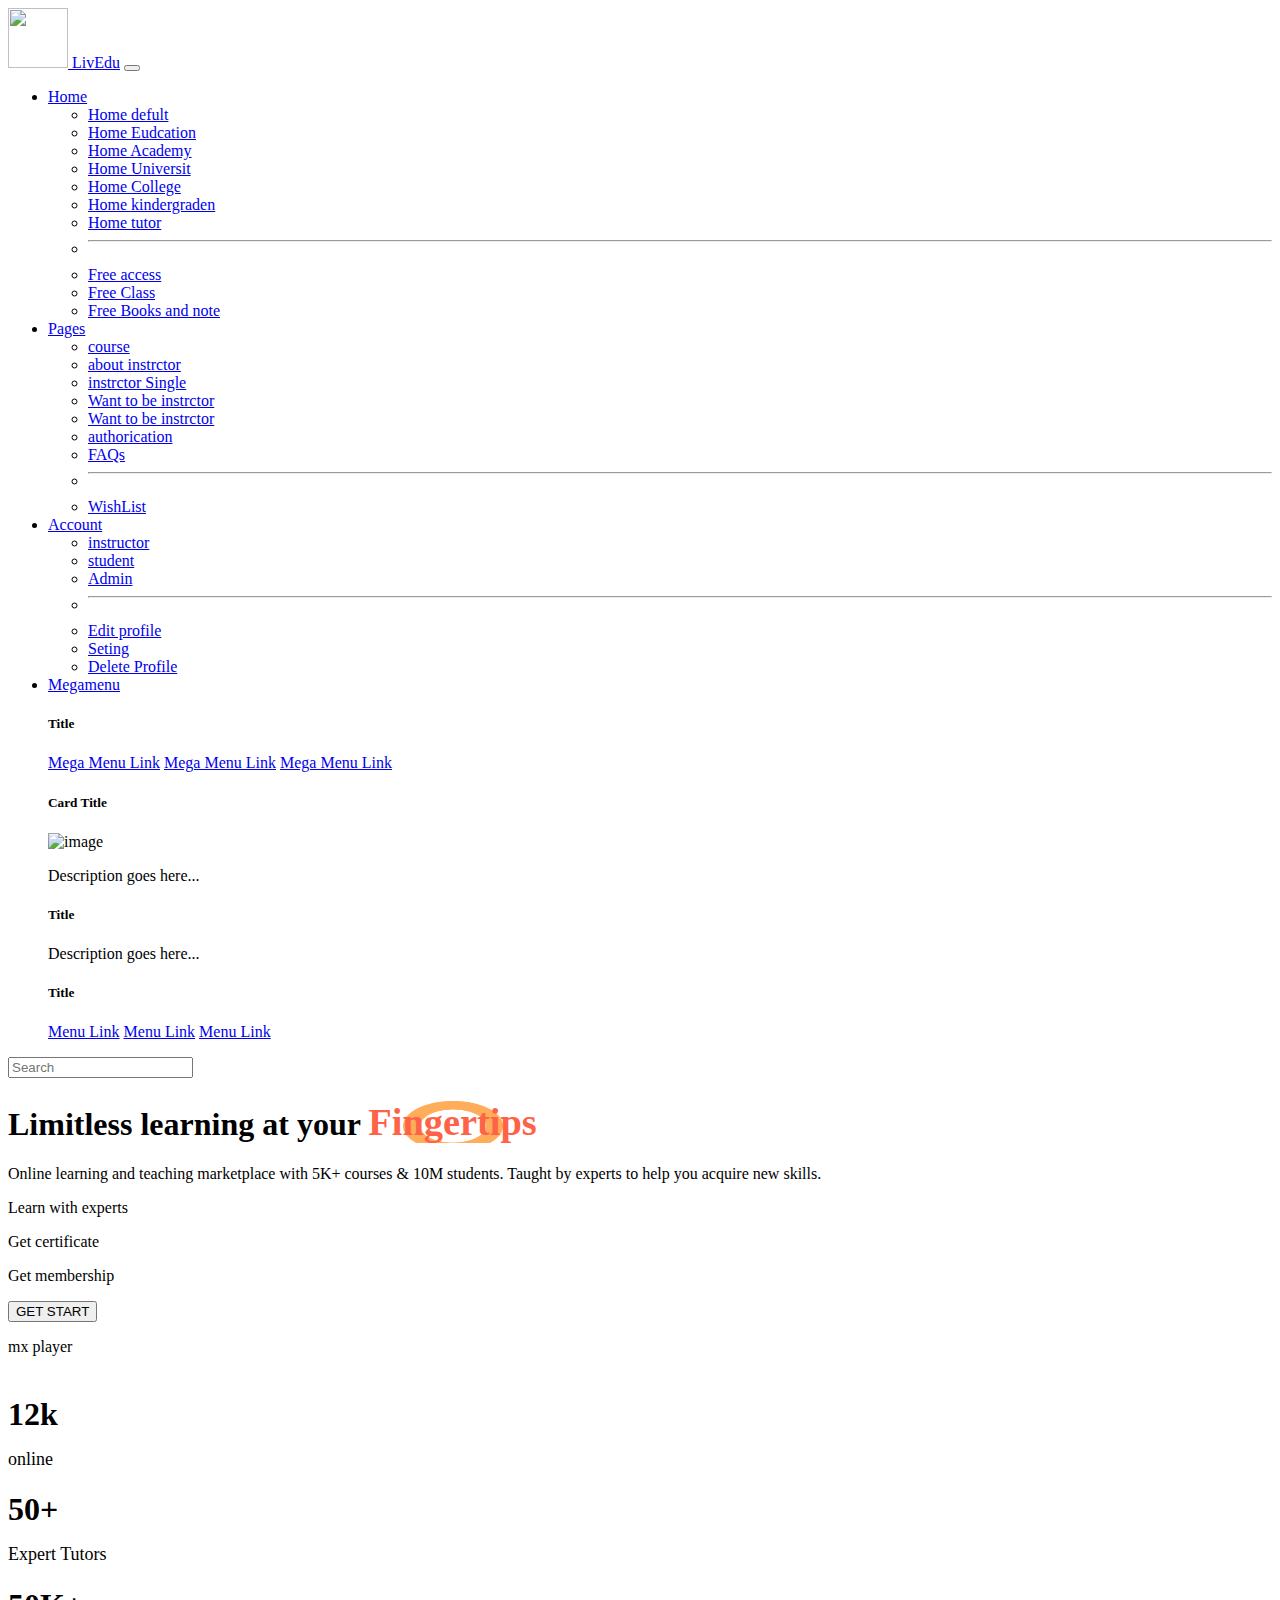
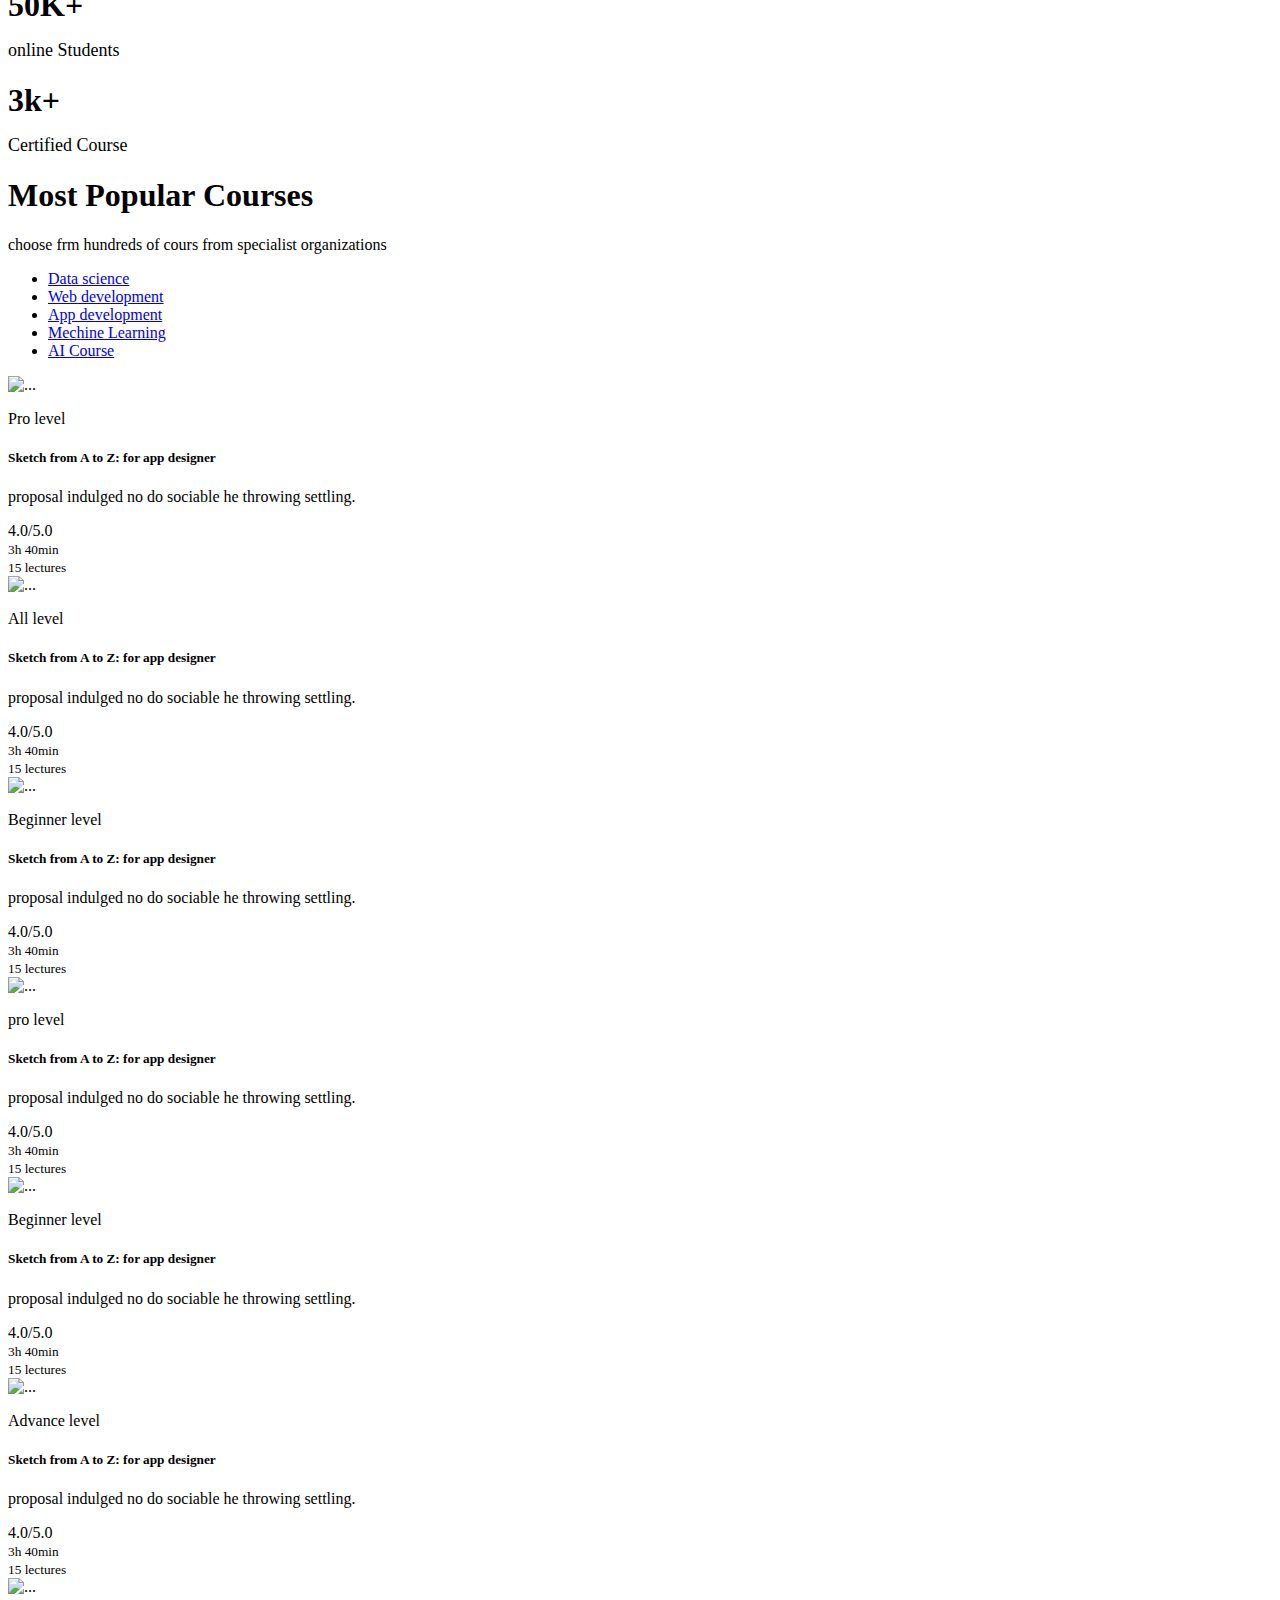
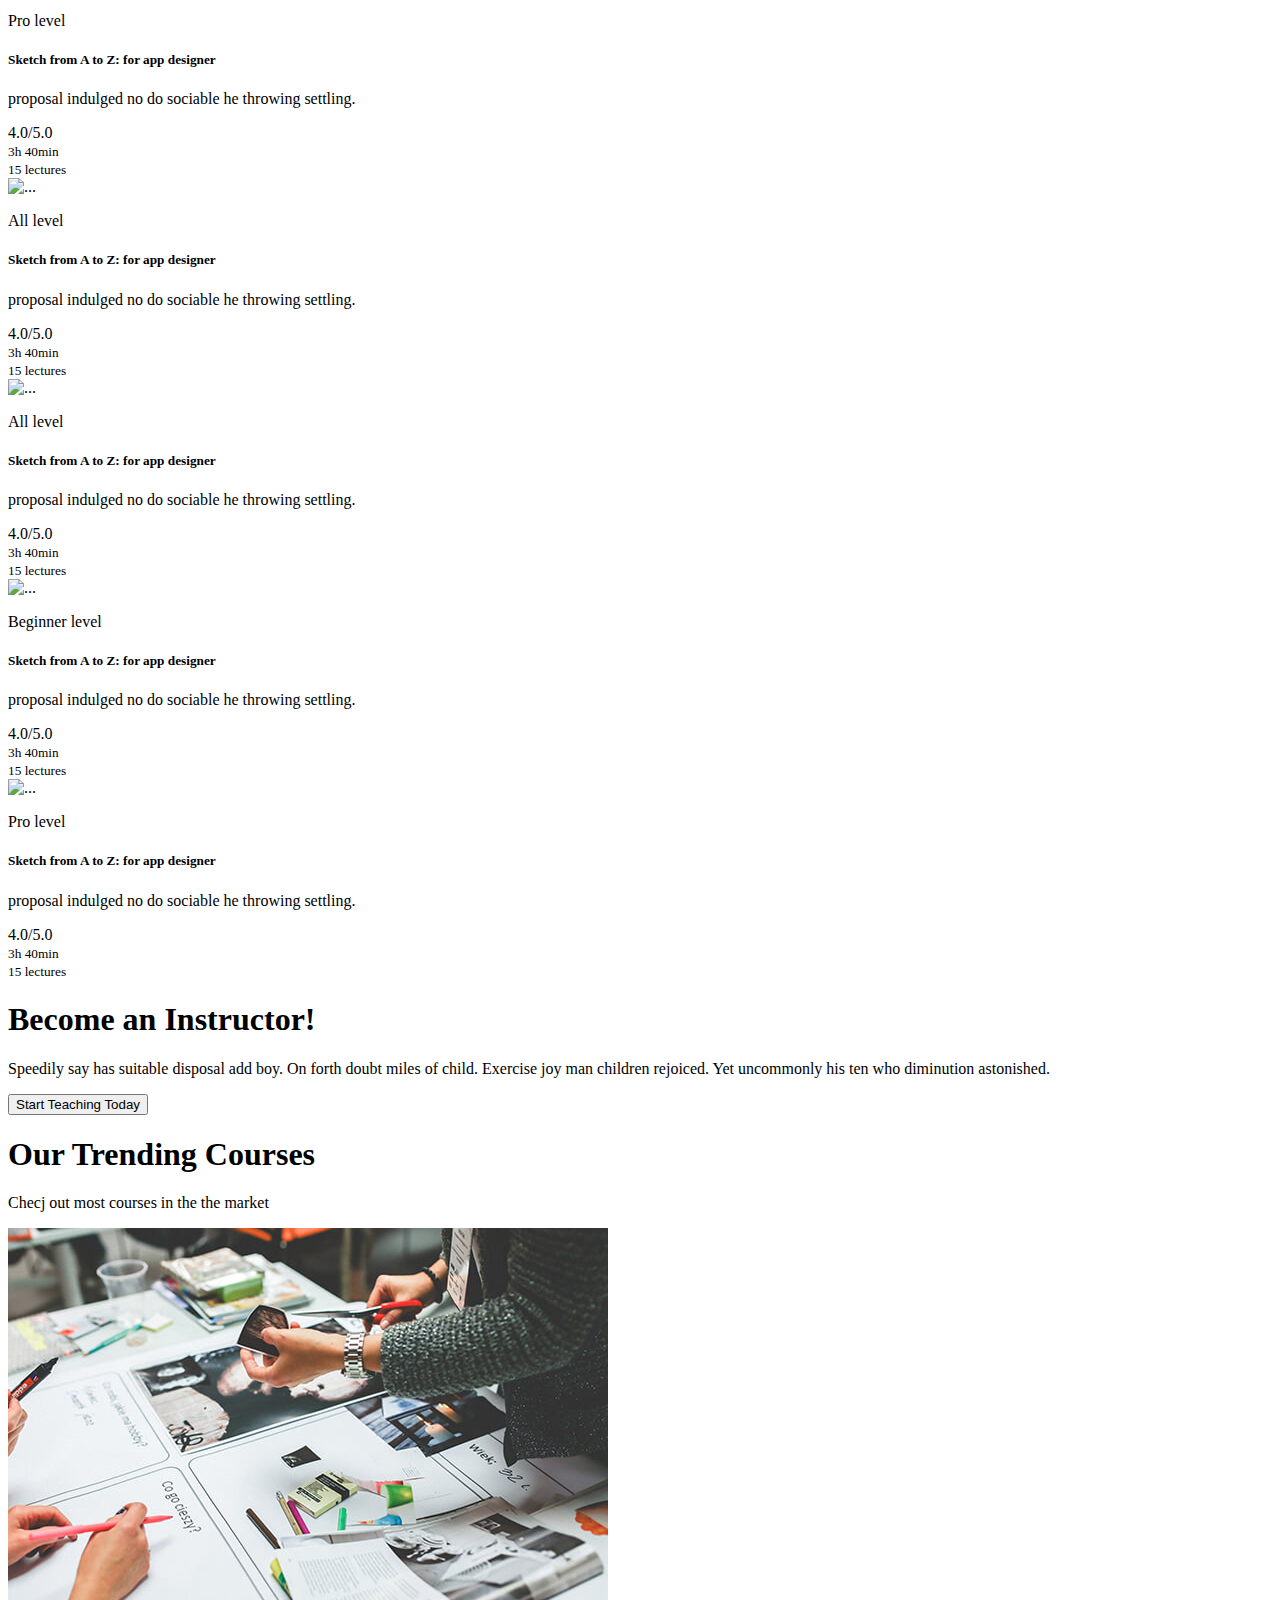
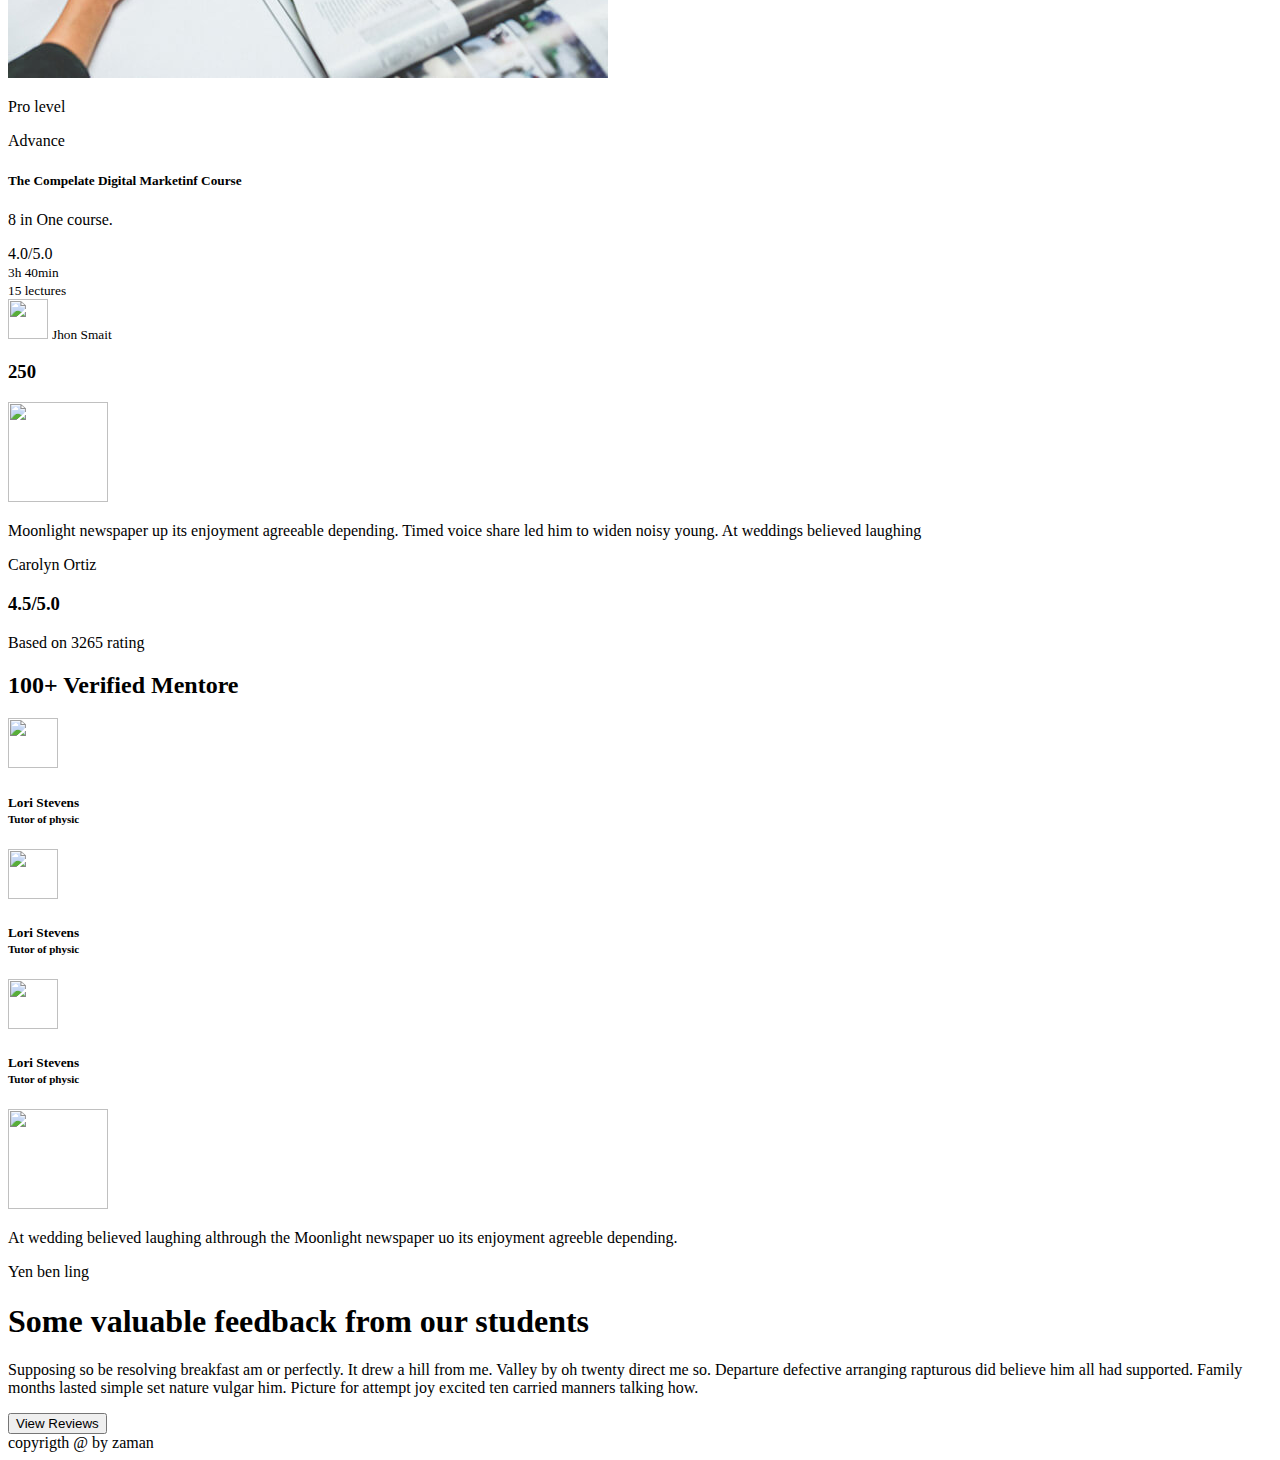
==== index.html @ c59f8db2 "trending course more added" ====
<!DOCTYPE html>
<html lang="en">

<head>
    <meta charset="UTF-8">
    <meta http-equiv="X-UA-Compatible" content="IE=edge">
    <meta name="viewport" content="width=device-width, initial-scale=1.0">
    <title>LivEdu</title>
    <link rel="stylesheet" href="./bootstraps/bootstrap.min.css">
    <link rel="stylesheet" href="style.css">
</head>

<body>
    <header class="container-fluid bg-light">
        <!-- navbar -->
        <nav class="navbar navbar-expand-lg navbar-light ">
            <div class="container">
                <a class="navbar-brand d-flex text-align-center " href="#"><img src="./liveEduLogo.png" height="60px"
                        width="60px" alt="">
                    <span class="ps-1 fs-2 ">LivEdu</span></a>
                <button class="navbar-toggler" type="button" data-bs-toggle="collapse"
                    data-bs-target="#navbarSupportedContent" aria-controls="navbarSupportedContent"
                    aria-expanded="false" aria-label="Toggle navigation">
                    <span class="navbar-toggler-icon"></span>
                </button>
                <div class="collapse navbar-collapse" id="navbarSupportedContent">
                    <ul class="navbar-nav me-auto mb-2 mb-lg-0">

                        <!-- dropdown link for Home -->

                        <li class="nav-item dropdown">
                            <a class="nav-link dropdown-toggle" href="#" id="navbarDropdown" role="button"
                                data-bs-toggle="dropdown" aria-expanded="false">
                                Home
                            </a>
                            <ul class="dropdown-menu shadow-lg" aria-labelledby="navbarDropdown">
                                <li><a class="dropdown-item active" href="#">Home defult</a></li>
                                <li><a class="dropdown-item" href="#">Home Eudcation</a></li>
                                <li><a class="dropdown-item" href="#">Home Academy</a></li>
                                <li><a class="dropdown-item" href="#">Home Universit</a></li>
                                <li><a class="dropdown-item" href="#">Home College</a></li>
                                <li><a class="dropdown-item" href="#">Home kindergraden</a></li>
                                <li><a class="dropdown-item" href="#">Home tutor</a></li>
                                <li>
                                    <hr class="dropdown-divider">
                                </li>
                                <li><a class="dropdown-item" href="#">Free access</a></li>
                                <li><a class="dropdown-item" href="#">Free Class</a></li>
                                <li><a class="dropdown-item" href="#">Free Books and note</a></li>
                            </ul>
                        </li>

                        <!-- dropdown link for pages -->

                        <li class="nav-item dropdown">
                            <a class="nav-link dropdown-toggle" href="#" id="navbarDropdown" role="button"
                                data-bs-toggle="dropdown" aria-expanded="false">
                                Pages
                            </a>
                            <ul class="dropdown-menu shadow-lg" aria-labelledby="navbarDropdown">
                                <li><a class="dropdown-item" href="#">course</a></li>
                                <li><a class="dropdown-item" href="#">about instrctor</a></li>
                                <li><a class="dropdown-item" href="#">instrctor Single</a></li>
                                <li><a class="dropdown-item" href="#">Want to be instrctor</a></li>
                                <li><a class="dropdown-item" href="#">Want to be instrctor</a></li>
                                <li><a class="dropdown-item" href="#">authorication</a></li>
                                <li><a class="dropdown-item" href="#">FAQs</a></li>
                                <li>
                                    <hr class="dropdown-divider">
                                </li>
                                <li><a class="dropdown-item" href="#">WishList</a></li>
                            </ul>
                        </li>
                        <!-- dropdown link for account -->

                        <li class="nav-item dropdown">
                            <a class="nav-link dropdown-toggle" href="#" id="navbarDropdown" role="button"
                                data-bs-toggle="dropdown" aria-expanded="false">
                                Account
                            </a>
                            <ul class="dropdown-menu shadow-lg" aria-labelledby="navbarDropdown">
                                <li><a class="dropdown-item" href="#"><i class="fas fa-chalkboard-teacher pe-2"></i>
                                        instructor</a></li>
                                <li><a class="dropdown-item" href="#"><i class="fas fa-user-graduate pe-2"></i>
                                        student</a></li>
                                <li><a class="dropdown-item" href="#"><i class="fas fa-users-cog pe-2"></i> Admin</a>
                                </li>
                                <li>
                                    <hr class="dropdown-divider">
                                </li>
                                <li><a class="dropdown-item" href="#"><i class="fas fa-user-edit pe-2"></i>Edit
                                        profile</a></li>
                                <li><a class="dropdown-item" href="#"><i class="fas fa-tools pe-2"></i>Seting</a></li>
                                <li><a class="dropdown-item" href="#"><i class="fas fa-trash-alt pe-2"></i>Delete
                                        Profile</a></li>
                            </ul>
                        </li>

                        <!-- dropdown mengement list && mega meun edit text needs -->

                        <li class="nav-item dropdown dropdown-mega position-static">
                            <a class="nav-link dropdown-toggle" href="#" data-bs-toggle="dropdown"
                                data-bs-auto-close="outside">Megamenu</a>
                            <div class="dropdown-menu shadow">
                                <div class="mega-content px-4">
                                    <div class="container-fluid">
                                        <div class="row">
                                            <div class="col-12 col-sm-4 col-md-3 py-4">
                                                <h5>Title</h5>
                                                <div class="list-group">
                                                    <a class="list-group-item" href="#">Mega Menu Link</a>
                                                    <a class="list-group-item" href="#">Mega Menu Link</a>
                                                    <a class="list-group-item" href="#">Mega Menu Link</a>
                                                </div>
                                            </div>
                                            <div class="col-12 col-sm-4 col-md-3 py-4">
                                                <h5>Card Title</h5>
                                                <div class="card">
                                                    <img src="./Image/14.svg" class="img-fluid" alt="image">
                                                    <div class="card-body">
                                                        <p class="card-text">Description goes here...</p>
                                                    </div>
                                                </div>
                                            </div>
                                            <div class="col-12 col-sm-4 col-md-3 py-4">
                                                <h5>Title</h5>
                                                <p>Description goes here...</p>
                                            </div>
                                            <div class="col-12 col-sm-12 col-md-3 py-4">
                                                <h5>Title</h5>
                                                <div class="list-group">
                                                    <a class="list-group-item" href="#">Menu Link</a>
                                                    <a class="list-group-item" href="#">Menu Link</a>
                                                    <a class="list-group-item" href="#">Menu Link</a>
                                                </div>
                                            </div>
                                        </div>
                                    </div>
                                </div>
                            </div>
                        </li>

                    </ul>
                    <form class="d-flex">
                        <input class="form-control me-2" type="search" placeholder="Search" aria-label="Search">
                    </form>
                    <i class="fas fa-user fs-4 p-2"></i>
                </div>
            </div>
        </nav>


        <!-- header bannar section  -->

        <div class="container-fluid header-bannar-section">
            <div class="row align-items-center">
                <div class="col-lg-6 ps-5 my-3">
                    <h1>Limitless learning at your <span class="bannar-title-word"> fingertips </span></h1>
                    <p>Online learning and teaching marketplace with 5K+ courses & 10M students. Taught by experts to
                        help you acquire new skills.</p>

                    <div class="d-flex flex-column justify-content-center">

                        <!-- bannar main-toics section -->
                        <!-- error ache  small flex box kaj kore na keno -->
                        <div class="d-flex mt-5 flex-lg-row flex-md-column flex-sm-column">
                            <p><i class="fas fa-arrow-alt-circle-right ms-2"></i> Learn with experts </p>
                            <p><i class="fas fa-arrow-alt-circle-right ms-2"></i> Get certificate</p>
                            <p><i class="fas fa-arrow-alt-circle-right ms-2"></i> Get membership</p>
                        </div>

                        <!-- bannar button section-->
                        <div class="d-flex align-items-center">
                            <button class="btn btn-outline-danger btn-lg">GET START </button>
                            <p class="ms-2" style="margin-bottom: 0px;"><i class="far fa-play-circle  "></i>mx player
                            </p>
                        </div>
                    </div>

                    <!-- bannar secation profile image -->
                </div>
                <div class="col-lg-6 d-flex justify-content-center bannar-secation-profile">
                    <img src="./Image/profile-photo/07.png" alt="">
                </div>
            </div>


        </div>

    </header>



    <!-- short overview part of we website section  -->

    <section class="container-fluid my-5">
        <div class="container">
            <div class="row g-2 d-flex justify-content-center">
                <div
                    class="col-xl-3 col-lg-4 col-md-6 col-sm-12 ">
                    <div class="bg-warning d-flex align-items-center justify-content-center rounded-3 shadow-lg">
                        <i class="fas fa-laptop over-view-icon"></i>
                        <div class="ps-3">
                            <h1 style="margin-bottom: 0px;">12k <br> </h1>
                            <p><span class="over-view-text">online</span> </p>
                        </div>
                    </div>
                </div>
                <div class="col-xl-3 col-lg-4 col-md-6 col-sm-12">
                    <div class="bg-light d-flex align-items-center justify-content-center rounded-3 shadow-lg">
                        <i class="fas fa-id-card-alt over-view-icon"></i>
                        <div class="ps-3">
                            <h1 style="margin-bottom: 0px;">50+ <br> </h1>
                            <p><span class="over-view-text">Expert Tutors</span> </p>
                        </div>
                    </div>
                </div>
                <div class="col-xl-3 col-lg-4 col-md-6 col-sm-12 ">
                    <div class="bg-info d-flex align-items-center justify-content-center rounded-3 shadow-lg">
                        <i class="fas fa-user-graduate over-view-icon"></i>
                        <div class="ps-3">
                            <h1 style="margin-bottom: 0px;">50K+ <br> </h1>
                            <p><span class="over-view-text">online Students</span> </p>
                        </div>
                    </div>
                </div>
                <div class="col-xl-3 col-lg-4 col-md-6 col-sm-12 ">
                    <div class="bg-success d-flex align-items-center justify-content-center rounded-3 shadow-lg">
                        <i class="far fa-address-card over-view-icon"></i>
                        <div class="ps-3">
                            <h1 style="margin-bottom: 0px;">3k+ <br> </h1>
                            <p><span class="over-view-text">Certified Course</span> </p>
                        </div>
                    </div>
                </div>
            </div>
        </div>
    </section>
    


    <!-- main section -->


    <!-- tutorial & course section -->

    <main class="container-fluid my-5">
        <div class="text-center">
            <h1>Most Popular Courses</h1>
            <p>choose frm hundreds of cours from specialist organizations</p>
            <div></div>
        </div>

        <!-- course nav system is added -->

        <!-- eita problem ache  -->
        <div class=" container text-center bg-danger py-2">
            <nav aria-label="Page navigation example ">
                <ul class="pagination justify-content-center">
                    <li class="page-item"><a class="page-link" href="#">Data science</a></li>
                    <li class="page-item"><a class="page-link" href="#">Web development</a></li>
                    <li class="page-item"><a class="page-link" href="#">App development</a></li>
                    <li class="page-item"><a class="page-link" href="#">Mechine Learning </a></li>
                    <li class="page-item"><a class="page-link" href="#">AI Course</a></li>
                </ul>
            </nav>
        </div>

        <!-- course details section -->

        <div class="container mt-5">
            <div class="row row-cols-1 row-cols-md-2 row-cols-xl-4 row-cols-lg-3 g-4">
                <div class="col">
                    <div class="card shadow-lg">
                        <img src="./Image/course-photo/05.jpg" class="card-img-top" alt="...">
                        <div class="card-body">
                            <div class="d-flex align-items-center justify-content-lg-between">
                                <p class="card-title bg-danger rounded-3 px-2 fw-bold text-light">Pro level</p>
                                <i class="far fa-heart heart-filled"></i>
                            </div>
                            <h5 class="card-title">Sketch from A to Z: for app designer</h5>
                            <p class="card-text">proposal indulged no do sociable he throwing settling.</p>
                        </div>
                        <div class="card-body">
                            <i class="fas fa-star star-filled"></i>
                            <i class="fas fa-star star-filled"></i>
                            <i class="fas fa-star star-filled"></i>
                            <i class="fas fa-star star-filled"></i>
                            <i class="fas fa-star"></i>
                            4.0/5.0
                        </div>
                        <div class="card-footer d-flex align-items-center justify-content-between">
                            <div class="d-flex align-items-center">
                                <i class="far fa-clock time-filled"></i>
                                <small class="text-muted ms-2">3h 40min</small>
                            </div>
                            <div class="d-flex align-items-center">
                                <i class="far fa-list-alt time-filled"></i>
                                <small class="text-muted ms-2">15 lectures</small>
                            </div>
                        </div>
                    </div>
                </div>
                <div class="col">
                    <div class="card shadow-lg">
                        <img src="./Image/course-photo/06.jpg" class="card-img-top" alt="...">
                        <div class="card-body">
                            <div class="d-flex align-items-center justify-content-lg-between">
                                <p class="card-title bg-info  rounded-3 px-2 fw-bold text-light">All level</p>
                                <i class="far fa-heart heart-filled"></i>
                            </div>
                            <h5 class="card-title">Sketch from A to Z: for app designer</h5>
                            <p class="card-text">proposal indulged no do sociable he throwing settling.</p>
                        </div>
                        <div class="card-body">
                            <i class="fas fa-star star-filled"></i>
                            <i class="fas fa-star star-filled"></i>
                            <i class="fas fa-star star-filled"></i>
                            <i class="fas fa-star star-filled"></i>
                            <i class="fas fa-star"></i>
                            4.0/5.0
                        </div>
                        <div class="card-footer d-flex align-items-center justify-content-between">
                            <div class="d-flex align-items-center">
                                <i class="far fa-clock time-filled"></i>
                                <small class="text-muted ms-2">3h 40min</small>
                            </div>
                            <div class="d-flex align-items-center">
                                <i class="far fa-list-alt time-filled"></i>
                                <small class="text-muted ms-2">15 lectures</small>
                            </div>
                        </div>
                    </div>
                </div>
                <div class="col">
                    <div class="card shadow-lg">
                        <img src="./Image/course-photo/07.jpg" class="card-img-top" alt="...">
                        <div class="card-body">
                            <div class="d-flex align-items-center justify-content-lg-between">
                                <p class="card-title bg-success rounded-3 px-2 fw-bold text-light">Beginner level</p>
                                <i class="far fa-heart heart-filled"></i>
                            </div>
                            <h5 class="card-title">Sketch from A to Z: for app designer</h5>
                            <p class="card-text">proposal indulged no do sociable he throwing settling.</p>
                        </div>
                        <div class="card-body">
                            <i class="fas fa-star star-filled"></i>
                            <i class="fas fa-star star-filled"></i>
                            <i class="fas fa-star star-filled"></i>
                            <i class="fas fa-star star-filled"></i>
                            <i class="fas fa-star"></i>
                            4.0/5.0
                        </div>
                        <div class="card-footer d-flex align-items-center justify-content-between">
                            <div class="d-flex align-items-center">
                                <i class="far fa-clock time-filled"></i>
                                <small class="text-muted ms-2">3h 40min</small>
                            </div>
                            <div class="d-flex align-items-center">
                                <i class="far fa-list-alt time-filled"></i>
                                <small class="text-muted ms-2">15 lectures</small>
                            </div>
                        </div>
                    </div>
                </div>
                <div class="col">
                    <div class="card shadow-lg">
                        <img src="./Image/course-photo/08.jpg" class="card-img-top" alt="...">
                        <div class="card-body">
                            <div class="d-flex align-items-center justify-content-lg-between">
                                <p class="card-title bg-danger rounded-3 px-2 fw-bold text-light">pro level</p>
                                <i class="fas fa-heart heart-filled"></i>
                            </div>
                            <h5 class="card-title">Sketch from A to Z: for app designer</h5>
                            <p class="card-text">proposal indulged no do sociable he throwing settling.</p>
                        </div>
                        <div class="card-body">
                            <i class="fas fa-star star-filled"></i>
                            <i class="fas fa-star star-filled"></i>
                            <i class="fas fa-star star-filled"></i>
                            <i class="fas fa-star star-filled"></i>
                            <i class="fas fa-star"></i>
                            4.0/5.0
                        </div>
                        <div class="card-footer d-flex align-items-center justify-content-between">
                            <div class="d-flex align-items-center">
                                <i class="far fa-clock time-filled"></i>
                                <small class="text-muted ms-2">3h 40min</small>
                            </div>
                            <div class="d-flex align-items-center">
                                <i class="far fa-list-alt time-filled"></i>
                                <small class="text-muted ms-2">15 lectures</small>
                            </div>
                        </div>
                    </div>
                </div>
                <div class="col">
                    <div class="card shadow-lg">
                        <img src="./Image/course-photo/05.jpg" class="card-img-top" alt="...">
                        <div class="card-body">
                            <div class="d-flex align-items-center justify-content-lg-between">
                                <p class="card-title bg-success  rounded-3 px-2 fw-bold text-light">Beginner level</p>
                                <i class="far fa-heart heart-filled"></i>
                            </div>
                            <h5 class="card-title">Sketch from A to Z: for app designer</h5>
                            <p class="card-text">proposal indulged no do sociable he throwing settling.</p>
                        </div>
                        <div class="card-body">
                            <i class="fas fa-star star-filled"></i>
                            <i class="fas fa-star star-filled"></i>
                            <i class="fas fa-star star-filled"></i>
                            <i class="fas fa-star star-filled"></i>
                            <i class="fas fa-star"></i>
                            4.0/5.0
                        </div>
                        <div class="card-footer d-flex align-items-center justify-content-between">
                            <div class="d-flex align-items-center">
                                <i class="far fa-clock time-filled"></i>
                                <small class="text-muted ms-2">3h 40min</small>
                            </div>
                            <div class="d-flex align-items-center">
                                <i class="far fa-list-alt time-filled"></i>
                                <small class="text-muted ms-2">15 lectures</small>
                            </div>
                        </div>
                    </div>
                </div>
                <div class="col">
                    <div class="card shadow-lg">
                        <img src="./Image/course-photo/11.jpg" class="card-img-top" alt="...">
                        <div class="card-body">
                            <div class="d-flex align-items-center justify-content-lg-between">
                                <p class="card-title bg-warning  rounded-3 px-2 fw-bold text-light">Advance level</p>
                                <i class="fas fa-heart heart-filled"></i>
                            </div>
                            <h5 class="card-title">Sketch from A to Z: for app designer</h5>
                            <p class="card-text">proposal indulged no do sociable he throwing settling.</p>
                        </div>
                        <div class="card-body">
                            <i class="fas fa-star star-filled"></i>
                            <i class="fas fa-star star-filled"></i>
                            <i class="fas fa-star star-filled"></i>
                            <i class="fas fa-star star-filled"></i>
                            <i class="fas fa-star"></i>
                            4.0/5.0
                        </div>
                        <div class="card-footer d-flex align-items-center justify-content-between">
                            <div class="d-flex align-items-center">
                                <i class="far fa-clock time-filled"></i>
                                <small class="text-muted ms-2">3h 40min</small>
                            </div>
                            <div class="d-flex align-items-center">
                                <i class="far fa-list-alt time-filled"></i>
                                <small class="text-muted ms-2">15 lectures</small>
                            </div>
                        </div>
                    </div>
                </div>
                <div class="col">
                    <div class="card shadow-lg">
                        <img src="./Image/course-photo/09.jpg" class="card-img-top" alt="...">
                        <div class="card-body">
                            <div class="d-flex align-items-center justify-content-lg-between">
                                <p class="card-title bg-danger  rounded-3 px-2 fw-bold text-light">Pro level</p>
                                <i class="far fa-heart heart-filled"></i>
                            </div>
                            <h5 class="card-title">Sketch from A to Z: for app designer</h5>
                            <p class="card-text">proposal indulged no do sociable he throwing settling.</p>
                        </div>
                        <div class="card-body">
                            <i class="fas fa-star star-filled"></i>
                            <i class="fas fa-star star-filled"></i>
                            <i class="fas fa-star star-filled"></i>
                            <i class="fas fa-star star-filled"></i>
                            <i class="fas fa-star"></i>
                            4.0/5.0
                        </div>
                        <div class="card-footer d-flex align-items-center justify-content-between">
                            <div class="d-flex align-items-center">
                                <i class="far fa-clock time-filled"></i>
                                <small class="text-muted ms-2">3h 40min</small>
                            </div>
                            <div class="d-flex align-items-center">
                                <i class="far fa-list-alt time-filled"></i>
                                <small class="text-muted ms-2">15 lectures</small>
                            </div>
                        </div>
                    </div>
                </div>
                <div class="col">
                    <div class="card shadow-lg">
                        <img src="./Image/course-photo/12.jpg" class="card-img-top" alt="...">
                        <div class="card-body">
                            <div class="d-flex align-items-center justify-content-lg-between">
                                <p class="card-title bg-info  rounded-3 px-2 fw-bold text-light">All level</p>
                                <i class="far fa-heart heart-filled"></i>
                            </div>
                            <h5 class="card-title">Sketch from A to Z: for app designer</h5>
                            <p class="card-text">proposal indulged no do sociable he throwing settling.</p>
                        </div>
                        <div class="card-body">
                            <i class="fas fa-star star-filled"></i>
                            <i class="fas fa-star star-filled"></i>
                            <i class="fas fa-star star-filled"></i>
                            <i class="fas fa-star star-filled"></i>
                            <i class="fas fa-star"></i>
                            4.0/5.0
                        </div>
                        <div class="card-footer d-flex align-items-center justify-content-between">
                            <div class="d-flex align-items-center">
                                <i class="far fa-clock time-filled"></i>
                                <small class="text-muted ms-2">3h 40min</small>
                            </div>
                            <div class="d-flex align-items-center">
                                <i class="far fa-list-alt time-filled"></i>
                                <small class="text-muted ms-2">15 lectures</small>
                            </div>
                        </div>
                    </div>
                </div>
                <div class="col">
                    <div class="card shadow-lg">
                        <img src="./Image/course-photo/13.jpg" class="card-img-top" alt="...">
                        <div class="card-body">
                            <div class="d-flex align-items-center justify-content-lg-between">
                                <p class="card-title bg-warning  rounded-3 px-2 fw-bold text-light">All level</p>
                                <i class="fas fa-heart heart-filled"></i>
                            </div>
                            <h5 class="card-title">Sketch from A to Z: for app designer</h5>
                            <p class="card-text">proposal indulged no do sociable he throwing settling.</p>
                        </div>
                        <div class="card-body">
                            <i class="fas fa-star star-filled"></i>
                            <i class="fas fa-star star-filled"></i>
                            <i class="fas fa-star star-filled"></i>
                            <i class="fas fa-star star-filled"></i>
                            <i class="fas fa-star"></i>
                            4.0/5.0
                        </div>
                        <div class="card-footer d-flex align-items-center justify-content-between">
                            <div class="d-flex align-items-center">
                                <i class="far fa-clock time-filled"></i>
                                <small class="text-muted ms-2">3h 40min</small>
                            </div>
                            <div class="d-flex align-items-center">
                                <i class="far fa-list-alt time-filled"></i>
                                <small class="text-muted ms-2">15 lectures</small>
                            </div>
                        </div>
                    </div>
                </div>
                <div class="col">
                    <div class="card shadow-lg">
                        <img src="./Image/course-photo/07.jpg" class="card-img-top" alt="...">
                        <div class="card-body">
                            <div class="d-flex align-items-center justify-content-lg-between">
                                <p class="card-title bg-success  rounded-3 px-2 fw-bold text-light">Beginner level</p>
                                <i class="far fa-heart heart-filled"></i>
                            </div>
                            <h5 class="card-title">Sketch from A to Z: for app designer</h5>
                            <p class="card-text">proposal indulged no do sociable he throwing settling.</p>
                        </div>
                        <div class="card-body">
                            <i class="fas fa-star star-filled"></i>
                            <i class="fas fa-star star-filled"></i>
                            <i class="fas fa-star star-filled"></i>
                            <i class="fas fa-star star-filled"></i>
                            <i class="fas fa-star"></i>
                            4.0/5.0
                        </div>
                        <div class="card-footer d-flex align-items-center justify-content-between">
                            <div class="d-flex align-items-center">
                                <i class="far fa-clock time-filled"></i>
                                <small class="text-muted ms-2">3h 40min</small>
                            </div>
                            <div class="d-flex align-items-center">
                                <i class="far fa-list-alt time-filled"></i>
                                <small class="text-muted ms-2">15 lectures</small>
                            </div>
                        </div>
                    </div>
                </div>
                <div class="col">
                    <div class="card shadow-lg">
                        <img src="./Image/course-photo/08.jpg" class="card-img-top" alt="...">
                        <div class="card-body">
                            <div class="d-flex align-items-center justify-content-lg-between">
                                <p class="card-title bg-danger  rounded-3 px-2 fw-bold text-light">Pro level</p>
                                <i class="fas fa-heart heart-filled"></i>
                            </div>
                            <h5 class="card-title">Sketch from A to Z: for app designer</h5>
                            <p class="card-text">proposal indulged no do sociable he throwing settling.</p>
                        </div>
                        <div class="card-body">
                            <i class="fas fa-star star-filled"></i>
                            <i class="fas fa-star star-filled"></i>
                            <i class="fas fa-star star-filled"></i>
                            <i class="fas fa-star star-filled"></i>
                            <i class="fas fa-star"></i>
                            4.0/5.0
                        </div>
                        <div class="card-footer d-flex align-items-center justify-content-between">
                            <div class="d-flex align-items-center">
                                <i class="far fa-clock time-filled"></i>
                                <small class="text-muted ms-2">3h 40min</small>
                            </div>
                            <div class="d-flex align-items-center">
                                <i class="far fa-list-alt time-filled"></i>
                                <small class="text-muted ms-2">15 lectures</small>
                            </div>
                        </div>
                    </div>
                </div>
            </div>
    </main>




    <!--for  Instructor job offers  -->

    <section class="container-fluid">
        <div class="container my-5  p-5 rounded-3 shadow-lg instructor-bg">
            <div class="row ">
                <div class="col-lg-8 col-md-6 col-sm-12 text-light">
                    <h1>Become an Instructor!</h1>
                    <p>Speedily say has suitable disposal add boy. On forth doubt miles of child. Exercise joy man
                        children rejoiced. Yet uncommonly his ten who diminution astonished.</p>
                </div>
                <div class="col-lg-4 col-md-6 col-sm-12 d-flex align-items-center">
                    <button class="btn btn-outline-warning btn-lg">Start Teaching Today</button>
                </div>
            </div>
        </div>
    </section>




    <!----------------------------------------------------->
    <!-- Tranding course section -->
    <!----------------------------------------------------->
    <section class="container-fluid my-5">
        <div class="text-center">
            <h1>Our Trending Courses</h1>
            <p>Checj out most courses in the the market</p>
        </div>

        <!-- trend course card develop -->
        <div class="container">
            <div class="row row-cols-1 row-cols-md-2 row-cols-lg-3 g-4">
                <div class="col">
                    <div class="card shadow-lg">
                        <img src="./Image/trending-course/14.jpg" class="card-img-top" alt="...">
                        <div class="card-body">
                            <!-- card highlight -->
                            <div class="d-flex align-items-center justify-content-lg-between">
                                <div class="d-flex card-title ">
                                    <p class="bg-danger rounded-3 px-2 mx-1 fw-bold text-light">Pro level</p>
                                    <p class="bg-warning rounded-3 px-2 mx-1 fw-bold text-light">Advance</p>
                                </div>
                                <i class="far fa-bookmark heart-filled"></i>
                            </div>
                            <h5 class="card-title">The Compelate Digital Marketinf Course</h5>
                            <p class="card-text">8 in One course.</p>
                        </div>
                        <div class="card-body">
                            <i class="fas fa-star star-filled"></i>
                            <i class="fas fa-star star-filled"></i>
                            <i class="fas fa-star star-filled"></i>
                            <i class="fas fa-star star-filled"></i>
                            <i class="fas fa-star"></i>
                            4.0/5.0
                        </div>
                        <div class="d-flex align-items-center justify-content-start ">
                            <div class="d-flex align-items-center mx-2">
                                <i class="far fa-clock time-filled"></i>
                                <small class="text-muted ms-2">3h 40min</small>
                            </div>
                            <div class="d-flex align-items-center mx-2">
                                <i class="far fa-list-alt time-filled"></i>
                                <small class="text-muted ms-2">15 lectures</small>
                            </div>
                        </div>
                        <!-- card footer part -->
                        <div class="card-footer mt-4 d-flex align-items-center justify-content-between">
                            <div class="d-flex align-items-center mx-2">
                                <img src="./Image/profile-photo/04.jpg" width="40px" height="40px" alt="">
                                <small class="text-muted ms-2">Jhon Smait</small>
                            </div>
                            <div class="d-flex align-items-center mx-2">
                                <i class="fas fa-dollar-sign heart-filled"></i>
                                <h3 class="text-success">250</h3>
                            </div>
                        </div>
                    </div>
                </div>
            </div>
        </div>
    </section>


    <!--------------------------------------------->
    <!-- feedback section -->
    <!--------------------------------------------->

    <section class="container-fluid">

        <div class="container">
            <div class="row g-2 align-items-center">
                <!-- student and teachers reviews -->
                <div class="col-7">
                    <div class="p-3 border bg-light">
                        <div class="row">
                            <div class="row g-4">
                                <!-- left review -->
                                <div class="col-7">
                                    <!-- cotain 2 div -->
                                    <div class="">
                                        <!-- top div -->
                                        <div class="text-center p-3 border shadow-lg rounded-3 mb-4">
                                            <img class="rounded-circle" src="./Image/profile-photo/01.jpg" width="100"
                                                height="100" alt="">
                                            <p>Moonlight newspaper up its enjoyment agreeable depending. Timed voice
                                                share led him to widen noisy young. At weddings believed laughing </p>
                                            <div>
                                                <i class="fas fa-star star-filled"></i>
                                                <i class="fas fa-star star-filled"></i>
                                                <i class="fas fa-star star-filled"></i>
                                                <i class="fas fa-star star-filled"></i>
                                                <i class="fas fa-star"></i>
                                            </div>
                                            <p class="fw-bold mt-3">Carolyn Ortiz</p>
                                        </div>
                                        <!-- down div %% all rating part -->
                                        <div
                                            class="text-center w-50 float-end bg-danger p-3 border shadow-lg rounded-3">
                                            <h3>4.5/5.0</h3>
                                            <div>
                                                <i class="fas fa-star star-filled"></i>
                                                <i class="fas fa-star star-filled"></i>
                                                <i class="fas fa-star star-filled"></i>
                                                <i class="fas fa-star star-filled"></i>
                                                <i class="fas fa-star"></i>
                                            </div>
                                            <p class="fw-bold mt-3">Based on 3265 rating</p>
                                        </div>
                                    </div>
                                </div>
                                <!-- right side review -->
                                <div class="col-5">
                                    <!-- total left side -->
                                    <div class="">
                                        <!-- top part and mentors section-->
                                        <div class="p-3 border bg-info shadow-lg rounded-3">
                                            <h2>100+ Verified Mentore</h2>
                                            <!-- mentor one -->
                                            <div class="d-flex align-items-center ">
                                                <img src="./Image/profile-photo/02.jpg" width="50px" height="50px"
                                                    alt="">
                                                <div class="ms-2">
                                                    <h5>Lori Stevens <br> <small> Tutor of physic </small> </h5>
                                                </div>
                                            </div>
                                            <!-- mentor two -->
                                            <div class="d-flex align-items-center ">
                                                <img src="./Image/profile-photo/04.jpg" width="50px" height="50px"
                                                    alt="">
                                                <div class="ms-2">
                                                    <h5>Lori Stevens <br> <small> Tutor of physic </small> </h5>
                                                </div>
                                            </div>
                                            <!-- mentor three -->
                                            <div class="d-flex align-items-center ">
                                                <img src="./Image/profile-photo/03.jpg" width="50px" height="50px"
                                                    alt="">
                                                <div class="ms-2">
                                                    <h5>Lori Stevens <br> <small> Tutor of physic </small> </h5>
                                                </div>
                                            </div>
                                        </div>
                                        <!-- down part -->
                                        <!-- just use a margin top for create a different -->
                                        <div class="text-center p-3 border shadow-lg rounded-3 mt-5 mb-4">
                                            <img class="rounded-circle" src="./Image/profile-photo/03.jpg" width="100"
                                                height="100" alt="">
                                            <p>At wedding believed laughing althrough the Moonlight newspaper uo its
                                                enjoyment agreeble depending. </p>
                                            <div>
                                                <i class="fas fa-star star-filled"></i>
                                                <i class="fas fa-star star-filled"></i>
                                                <i class="fas fa-star star-filled"></i>
                                                <i class="fas fa-star star-filled"></i>
                                                <i class="fas fa-star"></i>
                                            </div>
                                            <p class="fw-bold mt-3">Yen ben ling</p>
                                        </div>
                                    </div>
                                </div>
                            </div>
                        </div>
                    </div>
                </div>
                <!-- text part in this section and right section-->
                <div class="col-5">
                    <div class="p-3 border bg-light">
                        <h1>Some valuable feedback from our students</h1>
                        <p>Supposing so be resolving breakfast am or perfectly. It drew a hill from me. Valley by oh
                            twenty direct me so. Departure defective arranging rapturous did believe him all had
                            supported. Family months lasted simple set nature vulgar him. Picture for attempt joy
                            excited ten carried manners talking how.</p>
                        <button class="btn btn-primary btn-lg text-light">View Reviews</button>
                    </div>
                </div>
            </div>
        </div>
    </section>




    <!--------------------------------------------->
    <!-- footer section -->
    <!--------------------------------------------->

    <footer class="container-fluid bg-dark text-light text-center">copyrigth @ by zaman </footer>














    <!-- fontawasome and js bootstrap locail link -->
    <script src="https://kit.fontawesome.com/f0ecdff264.js" crossorigin="anonymous"></script>
    <script src="./bootstraps/bootstrap.bundle.min.js"></script>
</body>

</html>
---- style.css ----
.bannar-title-word{
    background-image: url(./Image/shapes/shape-1.png);
    background-repeat: no-repeat;
    background-size: 100px 50px;
    background-position: center top;
    color: tomato;
    text-transform: capitalize;
    font-size: larger;
    
}

.header-bannar-section{
    background-image: url(./Image/angular.svg), url(./Image/figma.svg), url(./Image/science.svg);
    background-repeat: no-repeat, no-repeat, no-repeat;
    background-position: top right, center center, bottom left;
    background-size: 100px 100px, 50px 50px, 80px 80px;
    
}


.bannar-secation-profile{
    background-image: url(./Image/shapes/shape-6.png);
    background-repeat: no-repeat;
    background-position: center top;
    background-size: 800px 800px;
}


/* <!-- overview impration of we website section  --> */

.over-view-icon{
    font-size: 80px;
}

.over-view-text{
    font-size: 18px;
}


/* card section  */
.star-filled{
    color: #F7C32E;
}

.heart-filled{
    color: #D6293E;
}
.time-filled{
    color: orange;
}
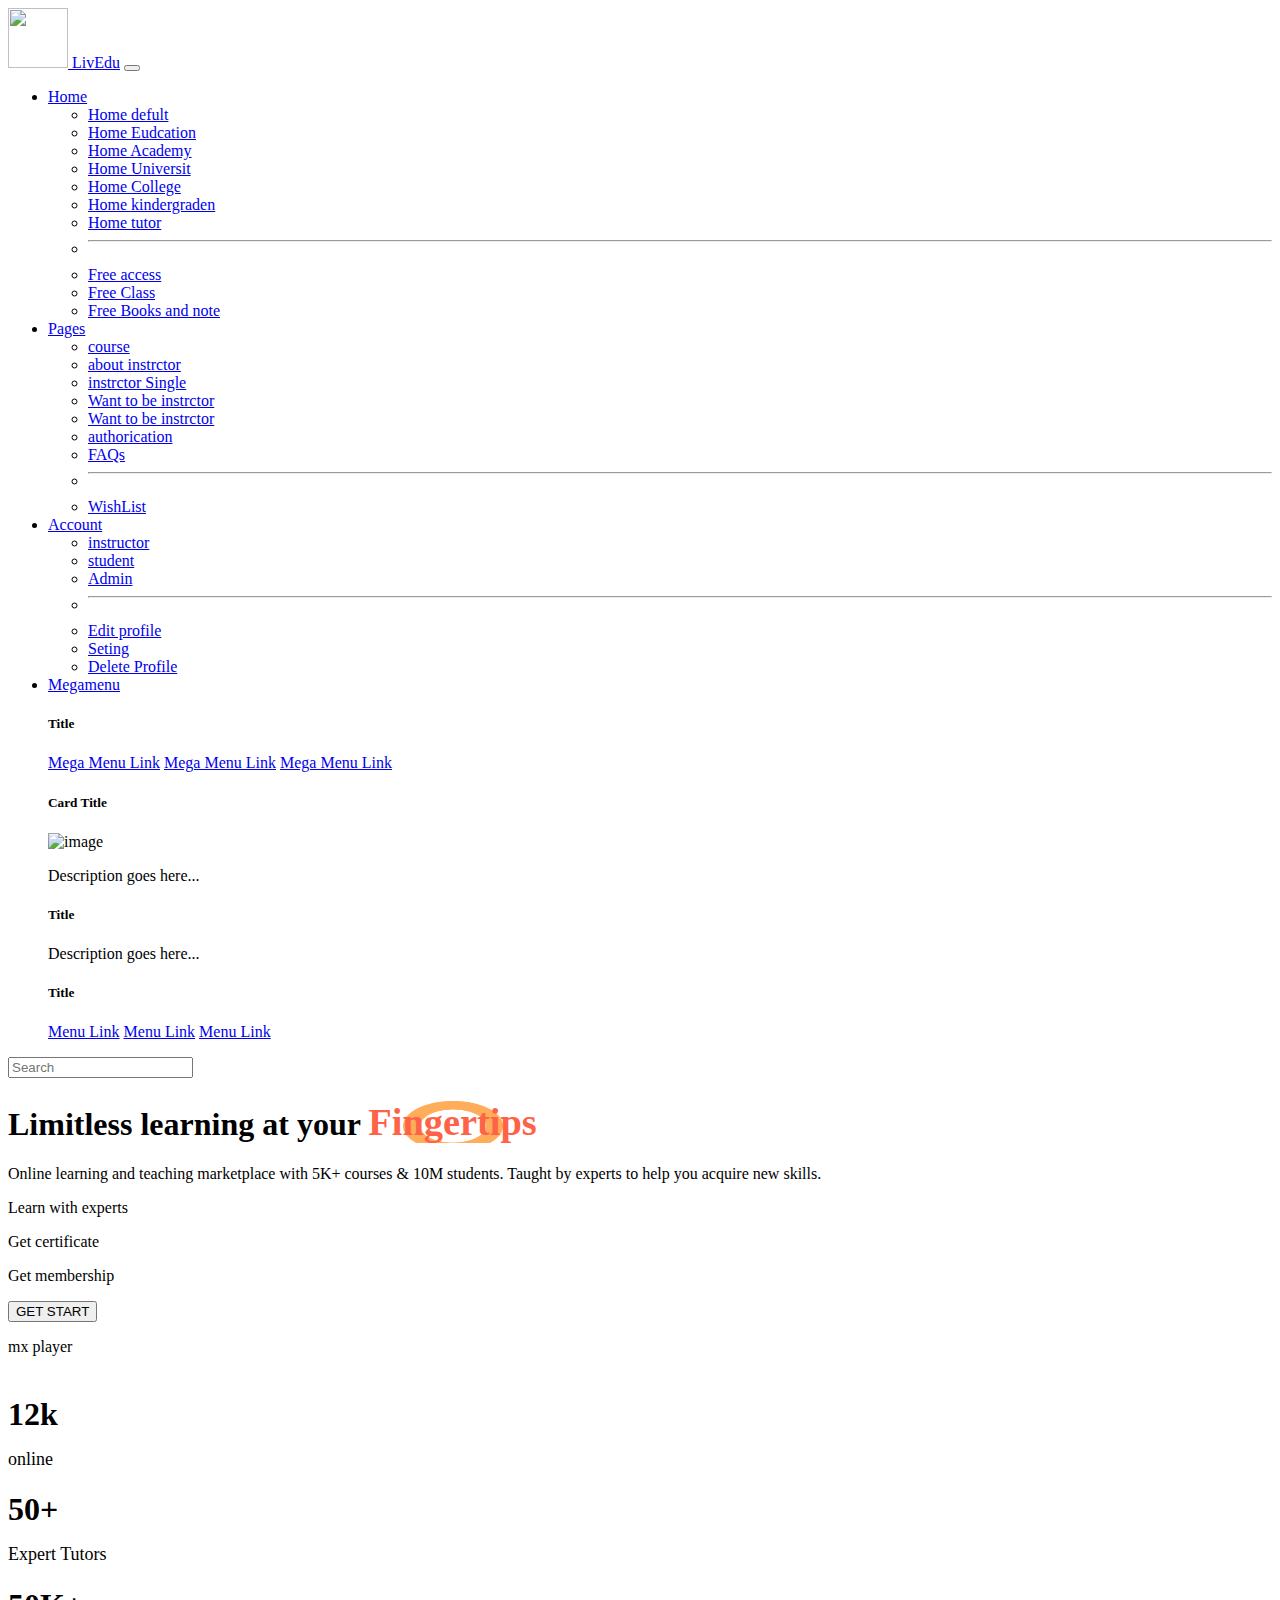
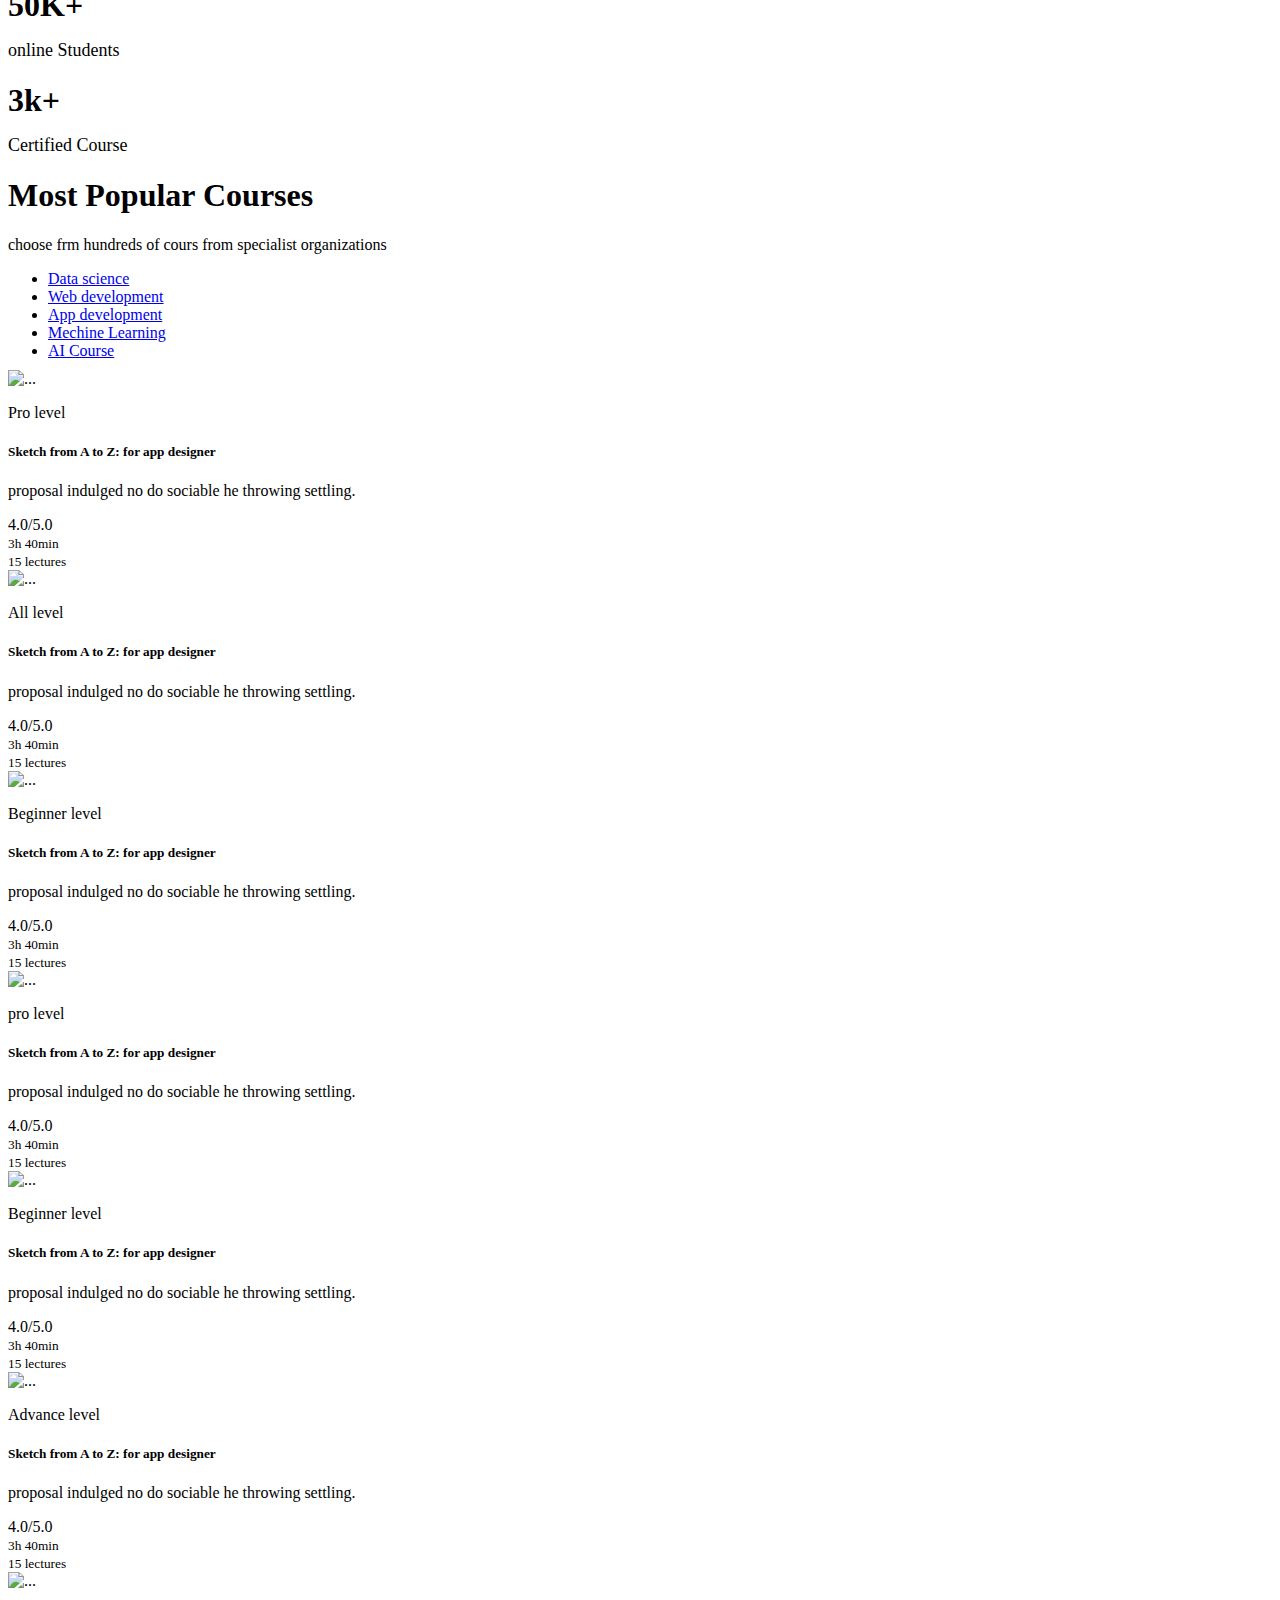
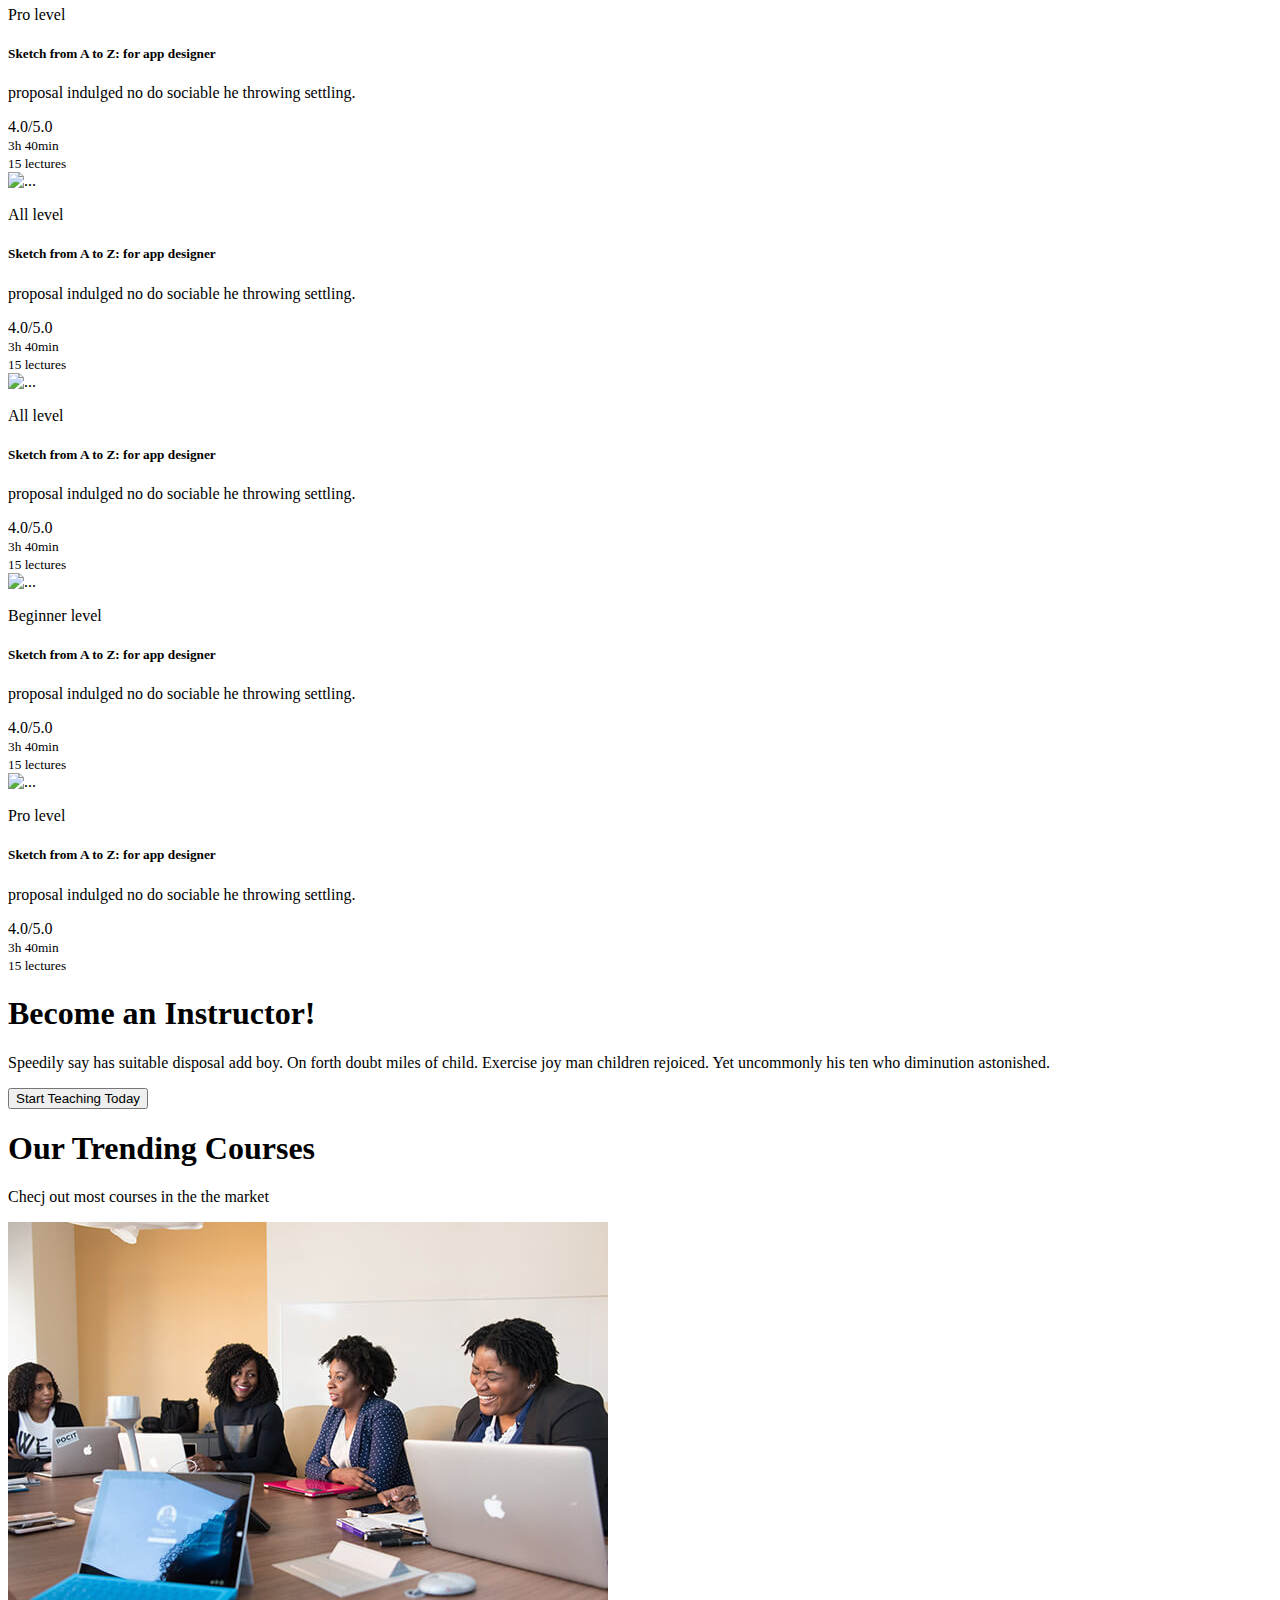
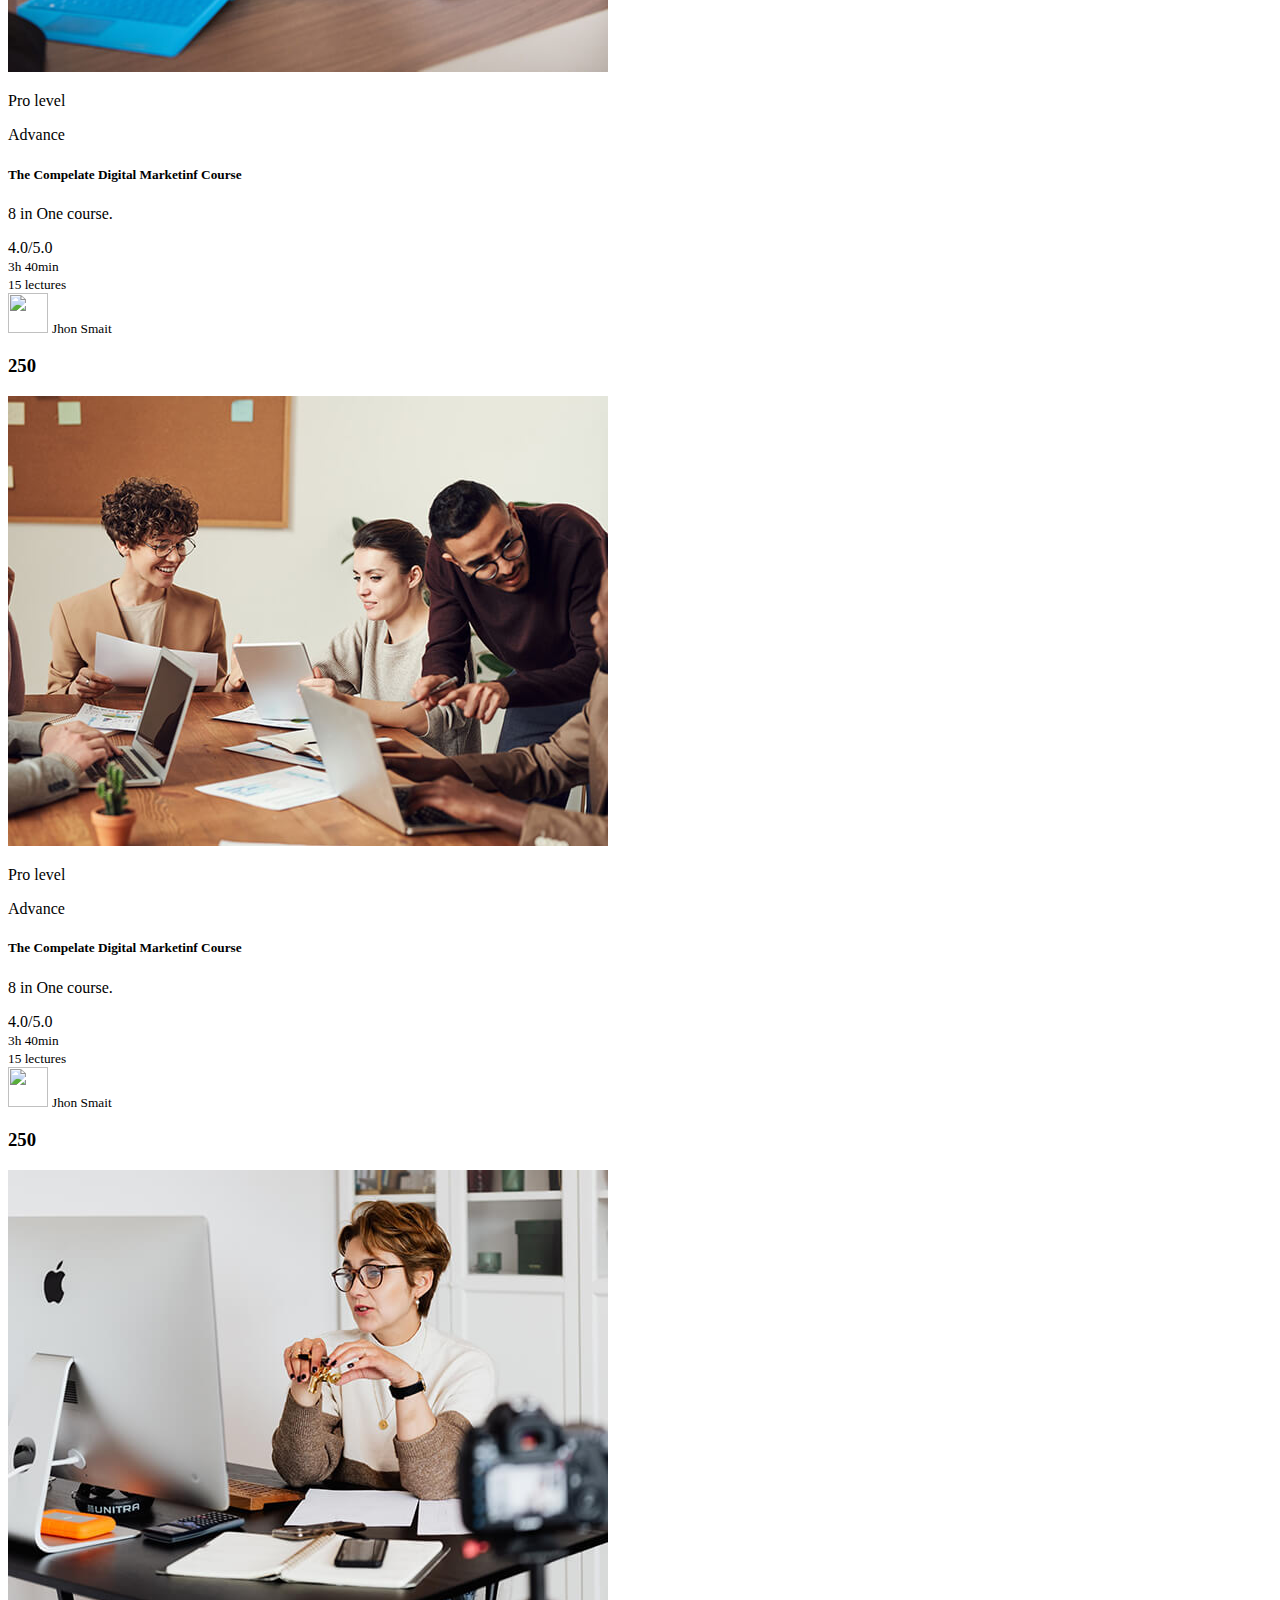
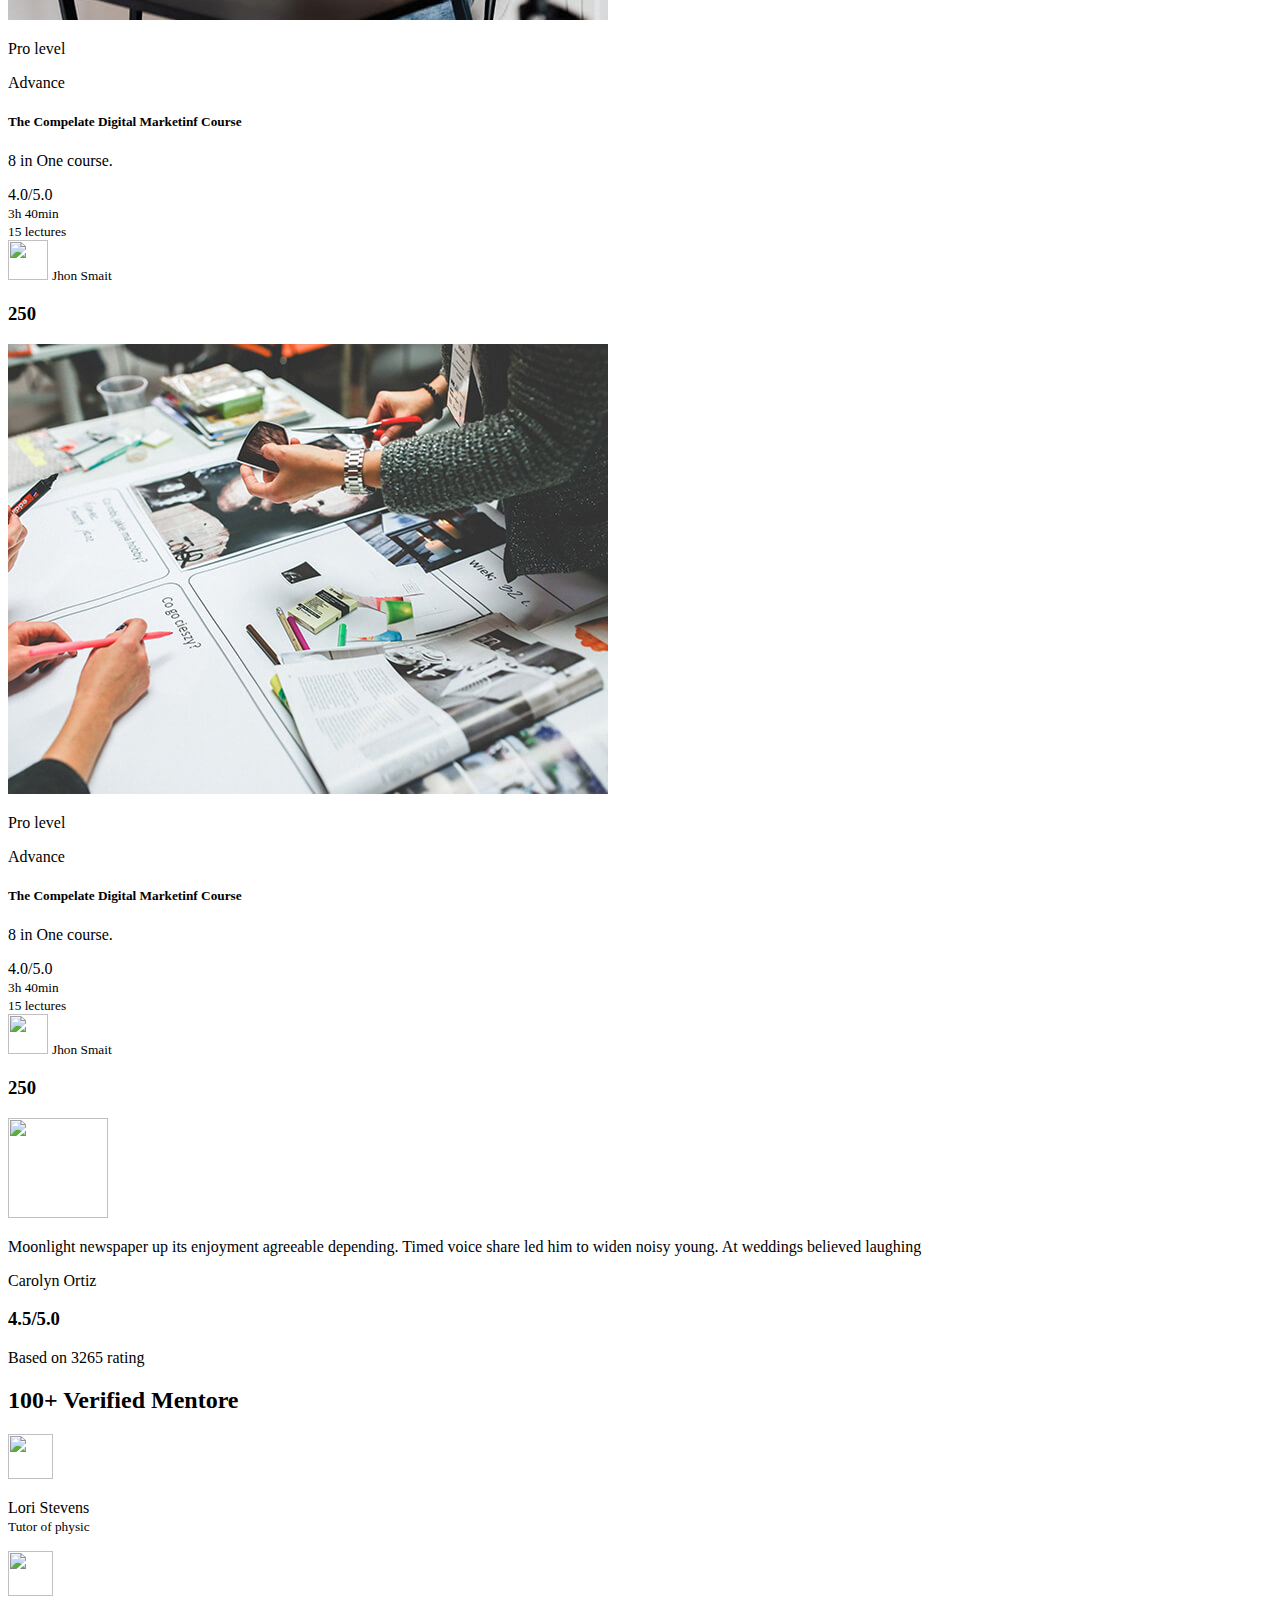
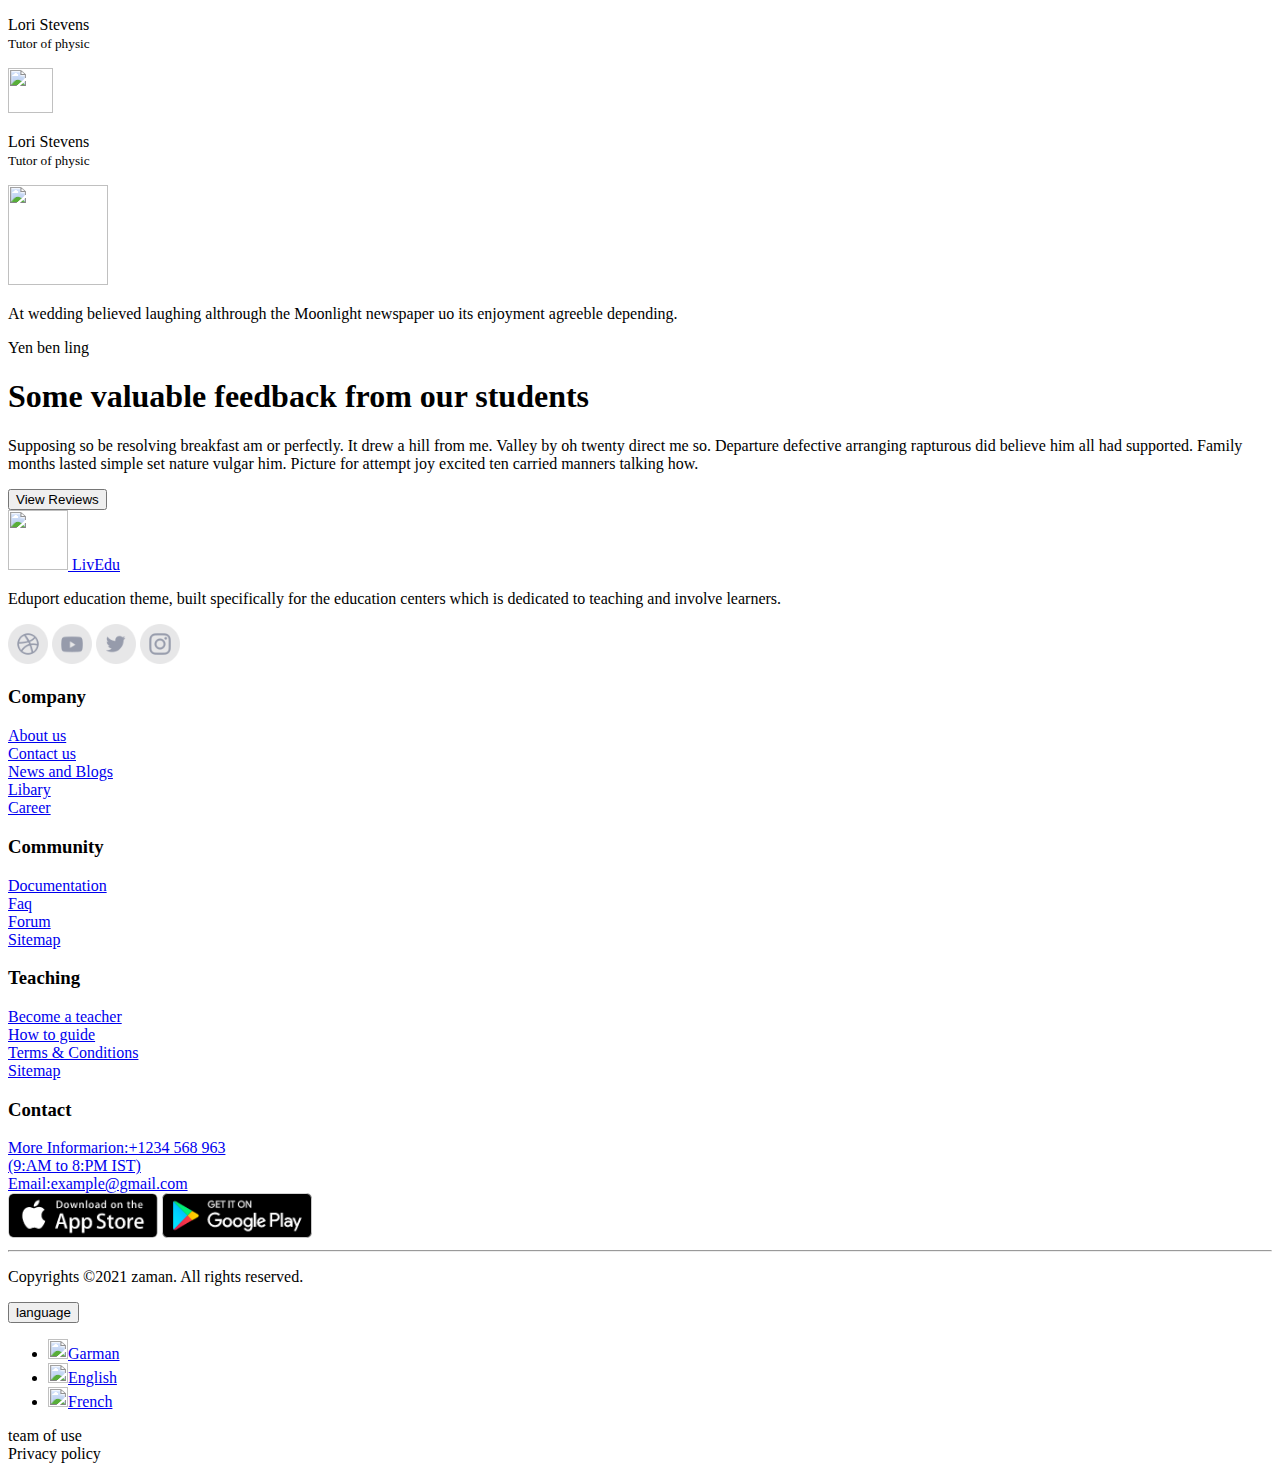
==== commit 7cc9f765: "footer is done" ====
--- a/index.html
+++ b/index.html
@@ -66,7 +66,7 @@
                                 <li><a class="dropdown-item" href="#">authorication</a></li>
                                 <li><a class="dropdown-item" href="#">FAQs</a></li>
                                 <li>
-                                    <hr class="dropdown-divider">
+                                    <hr class="dropdown-divider ">
                                 </li>
                                 <li><a class="dropdown-item" href="#">WishList</a></li>
                             </ul>
@@ -155,7 +155,8 @@
         <div class="container-fluid header-bannar-section">
             <div class="row align-items-center">
                 <div class="col-lg-6 ps-5 my-3">
-                    <h1>Limitless learning at your <span class="bannar-title-word"> fingertips </span></h1>
+                    <h1 class="fw-bolder">Limitless learning at your <span class="bannar-title-word"> fingertips </span>
+                    </h1>
                     <p>Online learning and teaching marketplace with 5K+ courses & 10M students. Taught by experts to
                         help you acquire new skills.</p>
 
@@ -196,8 +197,7 @@
     <section class="container-fluid my-5">
         <div class="container">
             <div class="row g-2 d-flex justify-content-center">
-                <div
-                    class="col-xl-3 col-lg-4 col-md-6 col-sm-12 ">
+                <div class="col-xl-3 col-lg-4 col-md-6 col-sm-12 ">
                     <div class="bg-warning d-flex align-items-center justify-content-center rounded-3 shadow-lg">
                         <i class="fas fa-laptop over-view-icon"></i>
                         <div class="ps-3">
@@ -236,7 +236,7 @@
             </div>
         </div>
     </section>
-    
+
 
 
     <!-- main section -->
@@ -253,10 +253,10 @@
 
         <!-- course nav system is added -->
 
-        <!-- eita problem ache  -->
-        <div class=" container text-center bg-danger py-2">
+        <!-- eita problem ache && problem solve   -->
+        <div style="height: 100px;" class=" container d-flex justify-content-center align-items-center bg-danger py-2">
             <nav aria-label="Page navigation example ">
-                <ul class="pagination justify-content-center">
+                <ul class="pagination justify-content-center m-0">
                     <li class="page-item"><a class="page-link" href="#">Data science</a></li>
                     <li class="page-item"><a class="page-link" href="#">Web development</a></li>
                     <li class="page-item"><a class="page-link" href="#">App development</a></li>
@@ -648,10 +648,10 @@
 
         <!-- trend course card develop -->
         <div class="container">
-            <div class="row row-cols-1 row-cols-md-2 row-cols-lg-3 g-4">
-                <div class="col">
-                    <div class="card shadow-lg">
-                        <img src="./Image/trending-course/14.jpg" class="card-img-top" alt="...">
+            <div class="row row-cols-1 row-cols-md-2 row-cols-lg-2 row-cols-xl-3 g-4">
+                <div class="col">
+                    <div class="card shadow-lg">
+                        <img src="./Image/trending-course/17.jpg" class="card-img-top" alt="...">
                         <div class="card-body">
                             <!-- card highlight -->
                             <div class="d-flex align-items-center justify-content-lg-between">
@@ -695,6 +695,144 @@
                         </div>
                     </div>
                 </div>
+                <div class="col">
+                    <div class="card shadow-lg">
+                        <img src="./Image/trending-course/16.jpg" class="card-img-top" alt="...">
+                        <div class="card-body">
+                            <!-- card highlight -->
+                            <div class="d-flex align-items-center justify-content-lg-between">
+                                <div class="d-flex card-title ">
+                                    <p class="bg-danger rounded-3 px-2 mx-1 fw-bold text-light">Pro level</p>
+                                    <p class="bg-warning rounded-3 px-2 mx-1 fw-bold text-light">Advance</p>
+                                </div>
+                                <i class="far fa-bookmark heart-filled"></i>
+                            </div>
+                            <h5 class="card-title">The Compelate Digital Marketinf Course</h5>
+                            <p class="card-text">8 in One course.</p>
+                        </div>
+                        <div class="card-body">
+                            <i class="fas fa-star star-filled"></i>
+                            <i class="fas fa-star star-filled"></i>
+                            <i class="fas fa-star star-filled"></i>
+                            <i class="fas fa-star star-filled"></i>
+                            <i class="fas fa-star"></i>
+                            4.0/5.0
+                        </div>
+                        <div class="d-flex align-items-center justify-content-start ">
+                            <div class="d-flex align-items-center mx-2">
+                                <i class="far fa-clock time-filled"></i>
+                                <small class="text-muted ms-2">3h 40min</small>
+                            </div>
+                            <div class="d-flex align-items-center mx-2">
+                                <i class="far fa-list-alt time-filled"></i>
+                                <small class="text-muted ms-2">15 lectures</small>
+                            </div>
+                        </div>
+                        <!-- card footer part -->
+                        <div class="card-footer mt-4 d-flex align-items-center justify-content-between">
+                            <div class="d-flex align-items-center mx-2">
+                                <img src="./Image/profile-photo/04.jpg" width="40px" height="40px" alt="">
+                                <small class="text-muted ms-2">Jhon Smait</small>
+                            </div>
+                            <div class="d-flex align-items-center mx-2">
+                                <i class="fas fa-dollar-sign heart-filled"></i>
+                                <h3 class="text-success">250</h3>
+                            </div>
+                        </div>
+                    </div>
+                </div>
+                <div class="col">
+                    <div class="card shadow-lg">
+                        <img src="./Image/trending-course/15.jpg" class="card-img-top" alt="...">
+                        <div class="card-body">
+                            <!-- card highlight -->
+                            <div class="d-flex align-items-center justify-content-lg-between">
+                                <div class="d-flex card-title ">
+                                    <p class="bg-danger rounded-3 px-2 mx-1 fw-bold text-light">Pro level</p>
+                                    <p class="bg-warning rounded-3 px-2 mx-1 fw-bold text-light">Advance</p>
+                                </div>
+                                <i class="far fa-bookmark heart-filled"></i>
+                            </div>
+                            <h5 class="card-title">The Compelate Digital Marketinf Course</h5>
+                            <p class="card-text">8 in One course.</p>
+                        </div>
+                        <div class="card-body">
+                            <i class="fas fa-star star-filled"></i>
+                            <i class="fas fa-star star-filled"></i>
+                            <i class="fas fa-star star-filled"></i>
+                            <i class="fas fa-star star-filled"></i>
+                            <i class="fas fa-star"></i>
+                            4.0/5.0
+                        </div>
+                        <div class="d-flex align-items-center justify-content-start ">
+                            <div class="d-flex align-items-center mx-2">
+                                <i class="far fa-clock time-filled"></i>
+                                <small class="text-muted ms-2">3h 40min</small>
+                            </div>
+                            <div class="d-flex align-items-center mx-2">
+                                <i class="far fa-list-alt time-filled"></i>
+                                <small class="text-muted ms-2">15 lectures</small>
+                            </div>
+                        </div>
+                        <!-- card footer part -->
+                        <div class="card-footer mt-4 d-flex align-items-center justify-content-between">
+                            <div class="d-flex align-items-center mx-2">
+                                <img src="./Image/profile-photo/04.jpg" width="40px" height="40px" alt="">
+                                <small class="text-muted ms-2">Jhon Smait</small>
+                            </div>
+                            <div class="d-flex align-items-center mx-2">
+                                <i class="fas fa-dollar-sign heart-filled"></i>
+                                <h3 class="text-success">250</h3>
+                            </div>
+                        </div>
+                    </div>
+                </div>
+                <div class="col">
+                    <div class="card shadow-lg">
+                        <img src="./Image/trending-course/14.jpg" class="card-img-top" alt="...">
+                        <div class="card-body">
+                            <!-- card highlight -->
+                            <div class="d-flex align-items-center justify-content-lg-between">
+                                <div class="d-flex card-title ">
+                                    <p class="bg-danger rounded-3 px-2 mx-1 fw-bold text-light">Pro level</p>
+                                    <p class="bg-warning rounded-3 px-2 mx-1 fw-bold text-light">Advance</p>
+                                </div>
+                                <i class="far fa-bookmark heart-filled"></i>
+                            </div>
+                            <h5 class="card-title">The Compelate Digital Marketinf Course</h5>
+                            <p class="card-text">8 in One course.</p>
+                        </div>
+                        <div class="card-body">
+                            <i class="fas fa-star star-filled"></i>
+                            <i class="fas fa-star star-filled"></i>
+                            <i class="fas fa-star star-filled"></i>
+                            <i class="fas fa-star star-filled"></i>
+                            <i class="fas fa-star"></i>
+                            4.0/5.0
+                        </div>
+                        <div class="d-flex align-items-center justify-content-start ">
+                            <div class="d-flex align-items-center mx-2">
+                                <i class="far fa-clock time-filled"></i>
+                                <small class="text-muted ms-2">3h 40min</small>
+                            </div>
+                            <div class="d-flex align-items-center mx-2">
+                                <i class="far fa-list-alt time-filled"></i>
+                                <small class="text-muted ms-2">15 lectures</small>
+                            </div>
+                        </div>
+                        <!-- card footer part -->
+                        <div class="card-footer mt-4 d-flex align-items-center justify-content-between">
+                            <div class="d-flex align-items-center mx-2">
+                                <img src="./Image/profile-photo/04.jpg" width="40px" height="40px" alt="">
+                                <small class="text-muted ms-2">Jhon Smait</small>
+                            </div>
+                            <div class="d-flex align-items-center mx-2">
+                                <i class="fas fa-dollar-sign heart-filled"></i>
+                                <h3 class="text-success">250</h3>
+                            </div>
+                        </div>
+                    </div>
+                </div>
             </div>
         </div>
     </section>
@@ -707,14 +845,16 @@
     <section class="container-fluid">
 
         <div class="container">
-            <div class="row g-2 align-items-center">
-                <!-- student and teachers reviews -->
-                <div class="col-7">
-                    <div class="p-3 border bg-light">
+            <!-- feeds back section -->
+            <div class="row g-2 align-items-center d-flex feedback-bg">
+                <!-- student and teachers reviews and right section-->
+                <!-- using order for responsive review -->
+                <div class="col-xl-7 col-md-6 col-sm-12 order-lg-1 order-md-2 order-sm-2 order-2">
+                    <div class="p-3 border bg-light rounded-3 feedback-left-bg">
                         <div class="row">
                             <div class="row g-4">
                                 <!-- left review -->
-                                <div class="col-7">
+                                <div class="col-12 col-lg-7">
                                     <!-- cotain 2 div -->
                                     <div class="">
                                         <!-- top div -->
@@ -734,7 +874,8 @@
                                         </div>
                                         <!-- down div %% all rating part -->
                                         <div
-                                            class="text-center w-50 float-end bg-danger p-3 border shadow-lg rounded-3">
+                                            class="text-center w-50 float-end bg-danger p-3 border shadow-lg rounded-3 d-lg-block d-none">
+                                            <!-- lg-display te show korbe but small drives ee show korbe na -->
                                             <h3>4.5/5.0</h3>
                                             <div>
                                                 <i class="fas fa-star star-filled"></i>
@@ -748,34 +889,37 @@
                                     </div>
                                 </div>
                                 <!-- right side review -->
-                                <div class="col-5">
+                                <div class="col-12 col-lg-5">
                                     <!-- total left side -->
                                     <div class="">
                                         <!-- top part and mentors section-->
-                                        <div class="p-3 border bg-info shadow-lg rounded-3">
+                                        <div class="p-3 border bg-info shadow-lg rounded-3 d-lg-block d-none">
                                             <h2>100+ Verified Mentore</h2>
                                             <!-- mentor one -->
                                             <div class="d-flex align-items-center ">
-                                                <img src="./Image/profile-photo/02.jpg" width="50px" height="50px"
+                                                <img src="./Image/profile-photo/02.jpg" width="45px" height="45px"
                                                     alt="">
                                                 <div class="ms-2">
-                                                    <h5>Lori Stevens <br> <small> Tutor of physic </small> </h5>
+                                                    <p class="fw-bold m-0">Lori Stevens <br> <small> Tutor of physic
+                                                        </small> </p>
                                                 </div>
                                             </div>
                                             <!-- mentor two -->
                                             <div class="d-flex align-items-center ">
-                                                <img src="./Image/profile-photo/04.jpg" width="50px" height="50px"
+                                                <img src="./Image/profile-photo/04.jpg" width="45px" height="45px"
                                                     alt="">
                                                 <div class="ms-2">
-                                                    <h5>Lori Stevens <br> <small> Tutor of physic </small> </h5>
+                                                    <p class="fw-bold m-0">Lori Stevens <br> <small> Tutor of physic
+                                                        </small> </p>
                                                 </div>
                                             </div>
                                             <!-- mentor three -->
                                             <div class="d-flex align-items-center ">
-                                                <img src="./Image/profile-photo/03.jpg" width="50px" height="50px"
+                                                <img src="./Image/profile-photo/03.jpg" width="45px" height="45px"
                                                     alt="">
                                                 <div class="ms-2">
-                                                    <h5>Lori Stevens <br> <small> Tutor of physic </small> </h5>
+                                                    <p class="fw-bold m-0">Lori Stevens <br> <small> Tutor of physic
+                                                        </small> </p>
                                                 </div>
                                             </div>
                                         </div>
@@ -802,9 +946,9 @@
                     </div>
                 </div>
                 <!-- text part in this section and right section-->
-                <div class="col-5">
-                    <div class="p-3 border bg-light">
-                        <h1>Some valuable feedback from our students</h1>
+                <div class="col-xl-5 col-md-6 col-sm-12 order-lg-2 order-md-1 order-sm-1 order-1">
+                    <div class="p-3 border bg-light rounded-3 feedback-right-bg">
+                        <h1 class="fw-bold">Some valuable feedback from our students</h1>
                         <p>Supposing so be resolving breakfast am or perfectly. It drew a hill from me. Valley by oh
                             twenty direct me so. Departure defective arranging rapturous did believe him all had
                             supported. Family months lasted simple set nature vulgar him. Picture for attempt joy
@@ -823,7 +967,107 @@
     <!-- footer section -->
     <!--------------------------------------------->
 
-    <footer class="container-fluid bg-dark text-light text-center">copyrigth @ by zaman </footer>
+    <footer class="container-fluid bg-light mt-5">
+        <!-- footer up part -->
+        <div class="container">
+            <div class="row g-2">
+                <div class="col-xl-3 col-12">
+                    <div class="p-3 bg-light">
+                        <a class="navbar-brand d-flex text-align-center " href="#"><img src="./liveEduLogo.png"
+                                height="60px" width="60px" alt="">
+                            <span class="ps-1 fs-1 text-dark fw-bolder">LivEdu</span></a>
+                        <p class="mt-4">Eduport education theme, built specifically for the education centers which is
+                            dedicated to teaching and involve learners.</p>
+                        <div>
+                            <img src="./Image/Social-Icons/Dribbble.png" width="40px" height="40px"
+                                class="bg-info p-2 rounded-3 shadow-lg" alt="">
+                            <img src="./Image/Social-Icons/Youtube.png" width="40px" height="40px"
+                                class="bg-danger p-2 rounded-3 shadow-lg" alt="">
+                            <img src="./Image/Social-Icons/Twitter.png" width="40px" height="40px"
+                                class="bg-warning p-2 rounded-3 shadow-lg" alt="">
+                            <img src="./Image/Social-Icons/Instagram.png" width="40px" height="40px"
+                                class="bg-success p-2 rounded-3 shadow-lg" alt="">
+                        </div>
+                    </div>
+                </div>
+                <div class="col-xl-2 col-6">
+                    <div class="p-3  bg-light">
+                        <h3>Company</h3>
+                        <li class="list-unstyled"><a href="#">About us</a></li>
+                        <li class="list-unstyled"><a href="#">Contact us</a></li>
+                        <li class="list-unstyled"><a href="#">News and Blogs</a></li>
+                        <li class="list-unstyled"><a href="#">Libary</a></li>
+                        <li class="list-unstyled"><a href="#">Career</a></li>
+                    </div>
+                </div>
+                <div class="col-xl-2 col-6">
+                    <div class="p-3  bg-light">
+                        <h3>Community</h3>
+                        <li class="list-unstyled"><a href="#">Documentation </a></li>
+                        <li class="list-unstyled"><a href="#"> Faq</a></li>
+                        <li class="list-unstyled"><a href="#">Forum</a></li>
+                        <li class="list-unstyled"><a href="#">Sitemap</a></li>
+                    </div>
+                </div>
+                <div class="col-xl-2 col-12">
+                    <div class="p-3  bg-light">
+                        <h3>Teaching</h3>
+                        <li class="list-unstyled"><a href="#">Become a teacher </a></li>
+                        <li class="list-unstyled"><a href="#">How to guide</a></li>
+                        <li class="list-unstyled"><a href="#">Terms & Conditions</a></li>
+                        <li class="list-unstyled"><a href="#">Sitemap</a></li>
+                    </div>
+                </div>
+                <div class="col-xl-3 col-12">
+                    <div class="p-3  bg-light">
+                        <h3>Contact</h3>
+                        <li class="list-unstyled"><a href="#">More Informarion:+1234 568 963 </a></li>
+                        <li class="list-unstyled"><a href="#">(9:AM to 8:PM IST)</a></li>
+                        <li class="list-unstyled"><a href="#">Email:example@gmail.com</a></li>
+                    </div>
+                    <div class="d-flex justify-content-around">
+                        <img src="./Image/Social-Icons/app-store.png" width="150px" class="img-fluid" alt="">
+                        <img src="./Image/Social-Icons/google-play.png" width="150px" class="img-fluid" alt="">
+                    </div>
+                </div>
+            </div>
+        </div>
+
+        <hr>
+        <!-- footer down part  -->
+        <div class="container px-4 my-5">
+            <div class="row gx-5 justify-content-lg-between align-items-center">
+              <div class="col-xl-4 col-md-6 col-12">
+               <div class="bg-light text-center"><p>Copyrights ©2021 zaman. All rights reserved.</p></div>
+              </div>
+              <div class="col-xl-4 col-md-6 col-12">
+                  <div class="row gx-1 align-items-center justify-content-around">
+                    <div class="col-xl-4 col-md-6 col-6 text-center">
+                        <div class="">
+                            <div class="dropup">
+                                <button class="btn btn-white dropdown-toggle text-primary" type="button" id="dropdownMenuButton1" data-bs-toggle="dropdown" aria-expanded="false">
+                                    <i class="fas fa-globe"></i> language
+                                </button>
+                                <ul class="dropdown-menu" aria-labelledby="dropdownMenuButton1">
+                                  <li><a class="dropdown-item" href="#"><img src="./Image/gr.svg" width="20px" height="20px" alt="" class="me-2">Garman</a></li>
+                                  <li><a class="dropdown-item" href="#"><img src="./Image/uk.svg" width="20px" height="20px" alt="" class="me-2">English</a></li>
+                                  <li><a class="dropdown-item" href="#"><img src="./Image/sp.svg" width="20px" height="20px" alt="" class="me-2">French</a></li>
+                                </ul>
+                              </div>
+                        </div>
+                    </div>
+                    <div class="col-xl-4 col-md-6 col-6 text-center">team of use</div>
+                    <div class="col-xl-4 col-md-6  col-12 text-center">Privacy policy</div>
+                  </div>
+                
+
+              </div>
+            </div>
+          </div>
+        
+        
+        
+    </footer>
 
 
 
